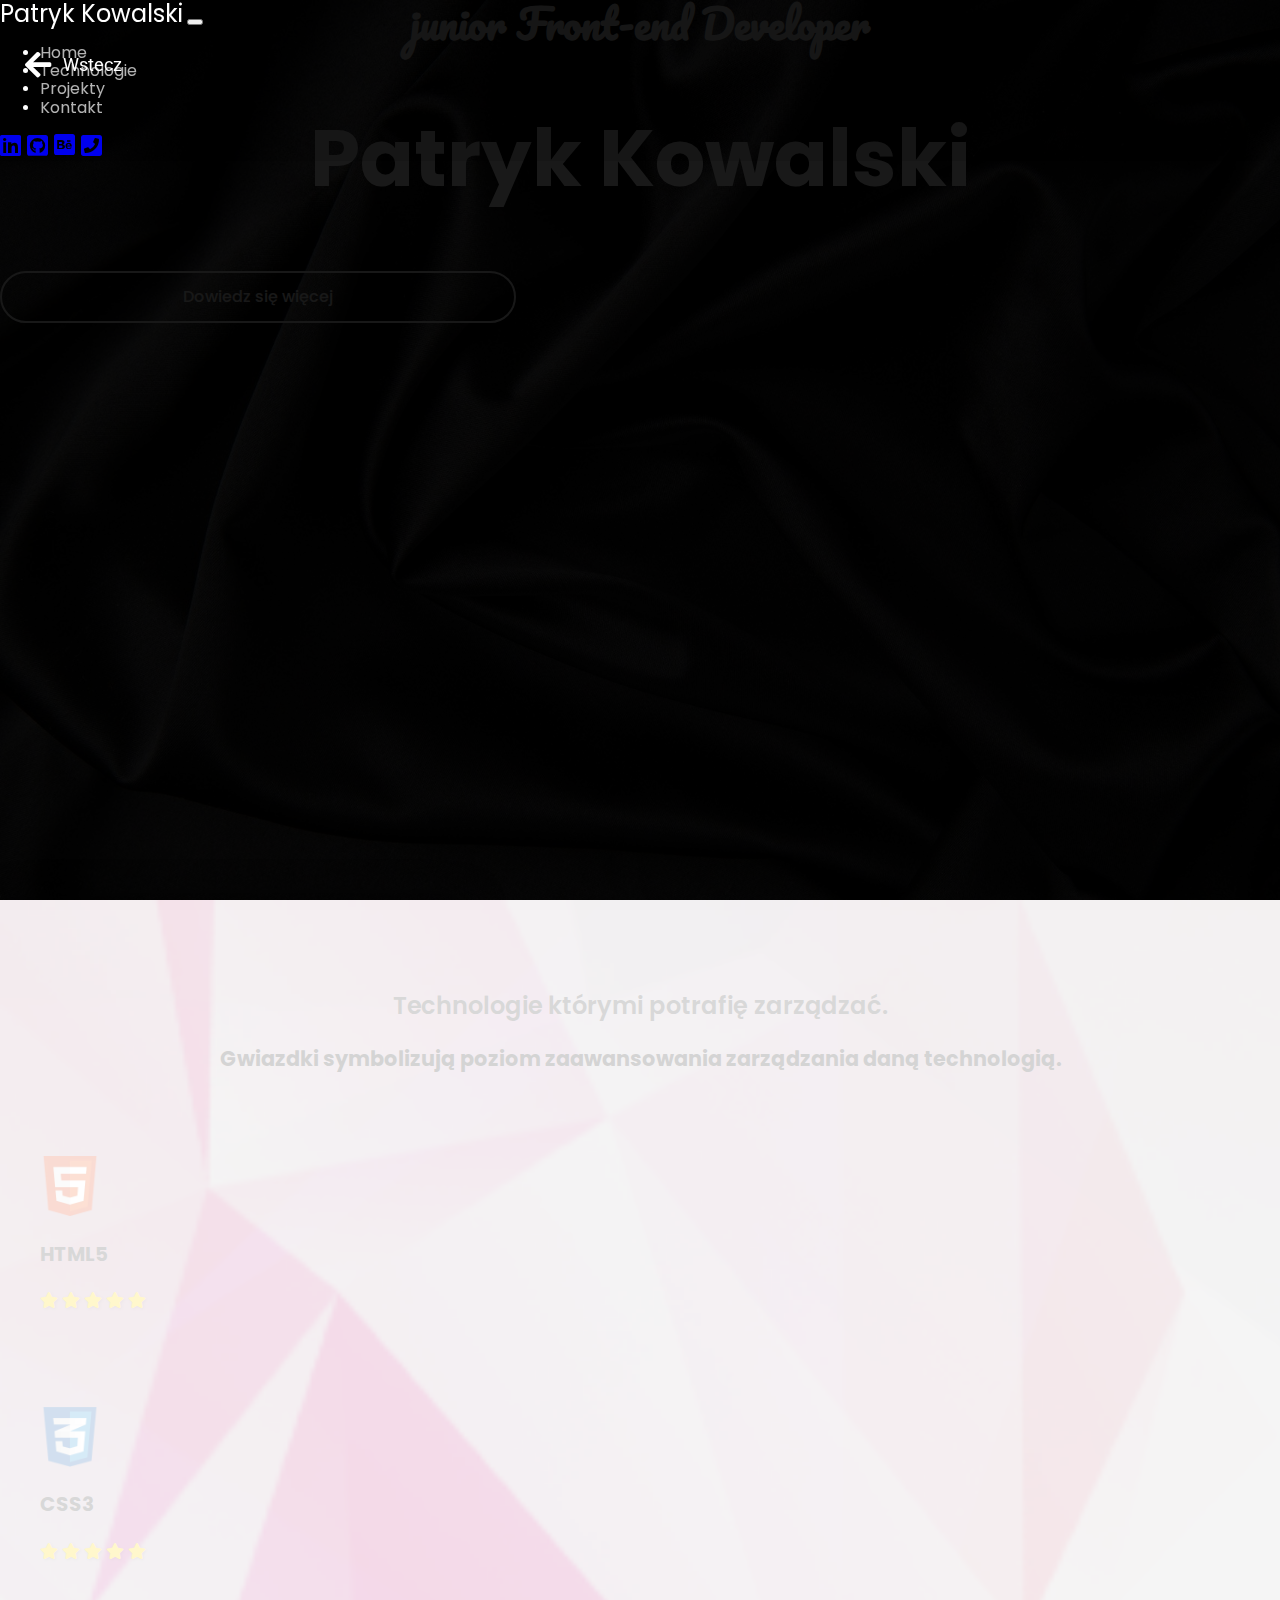
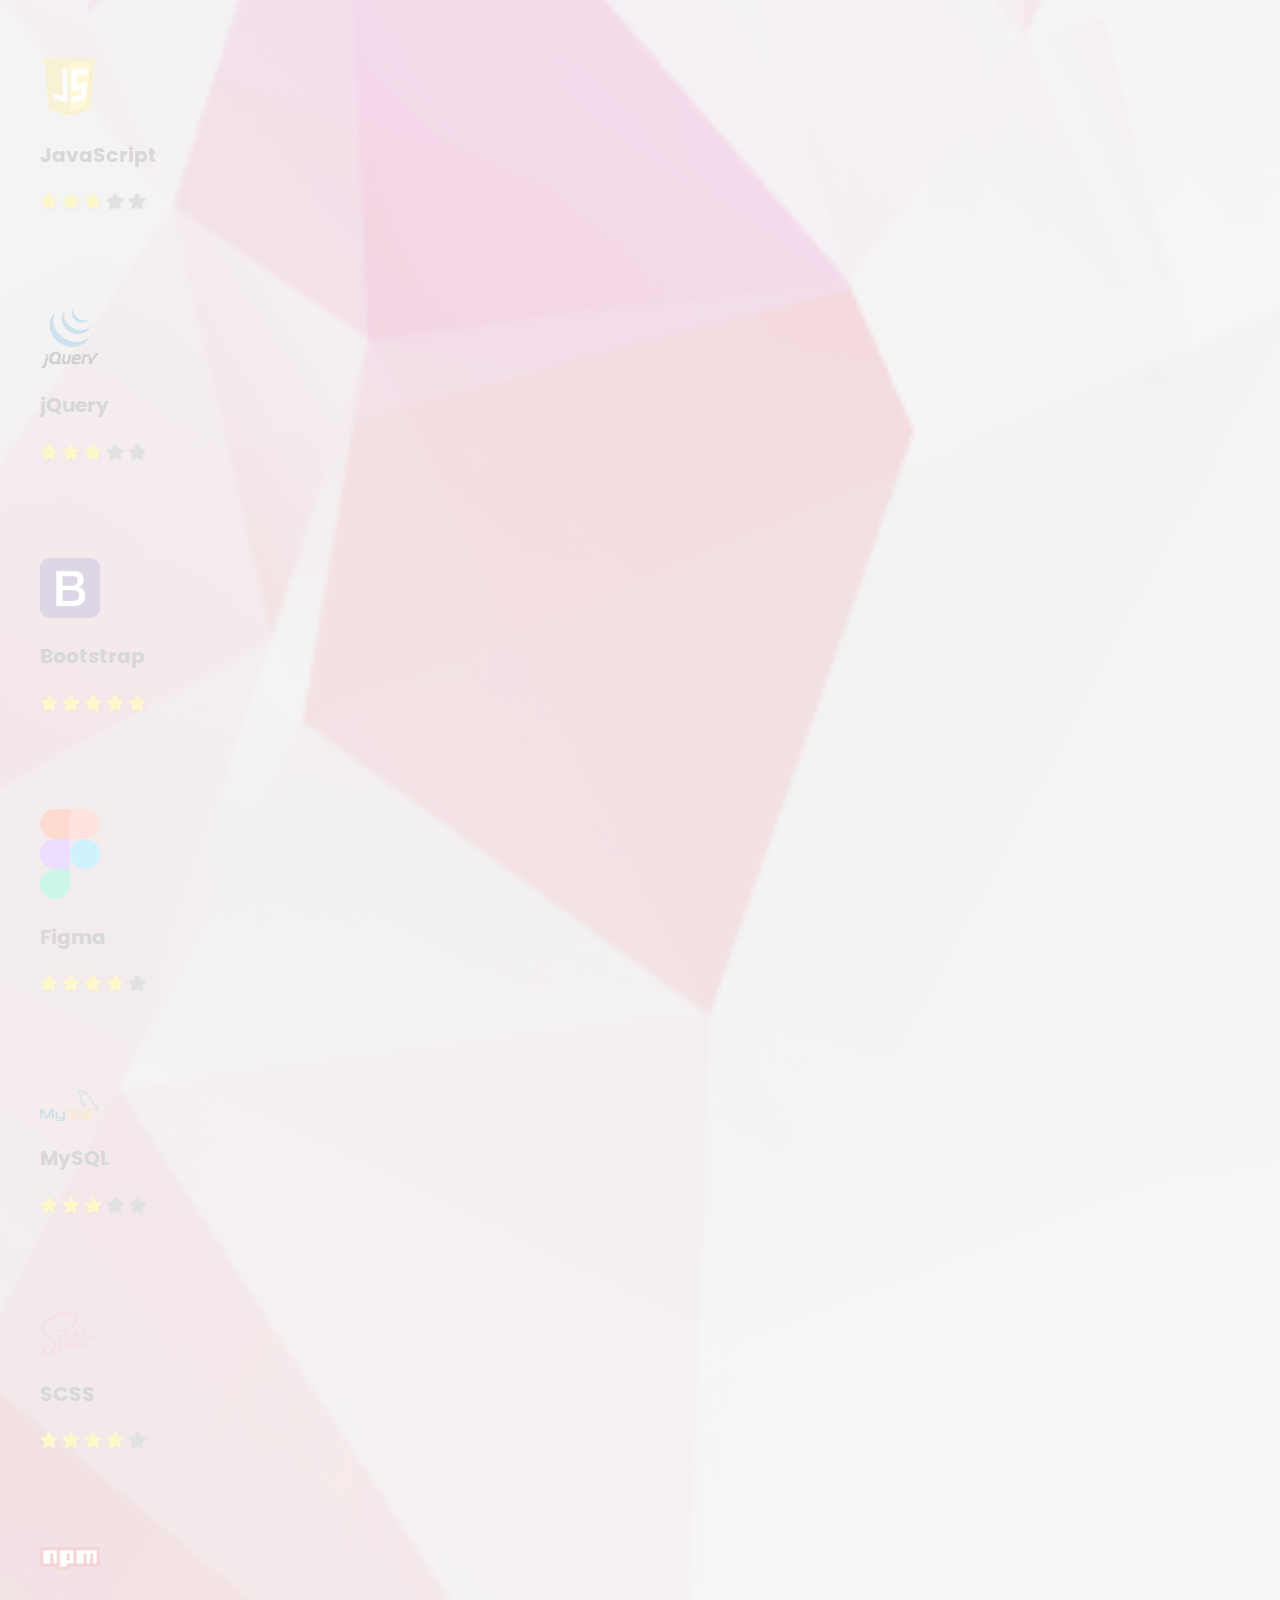
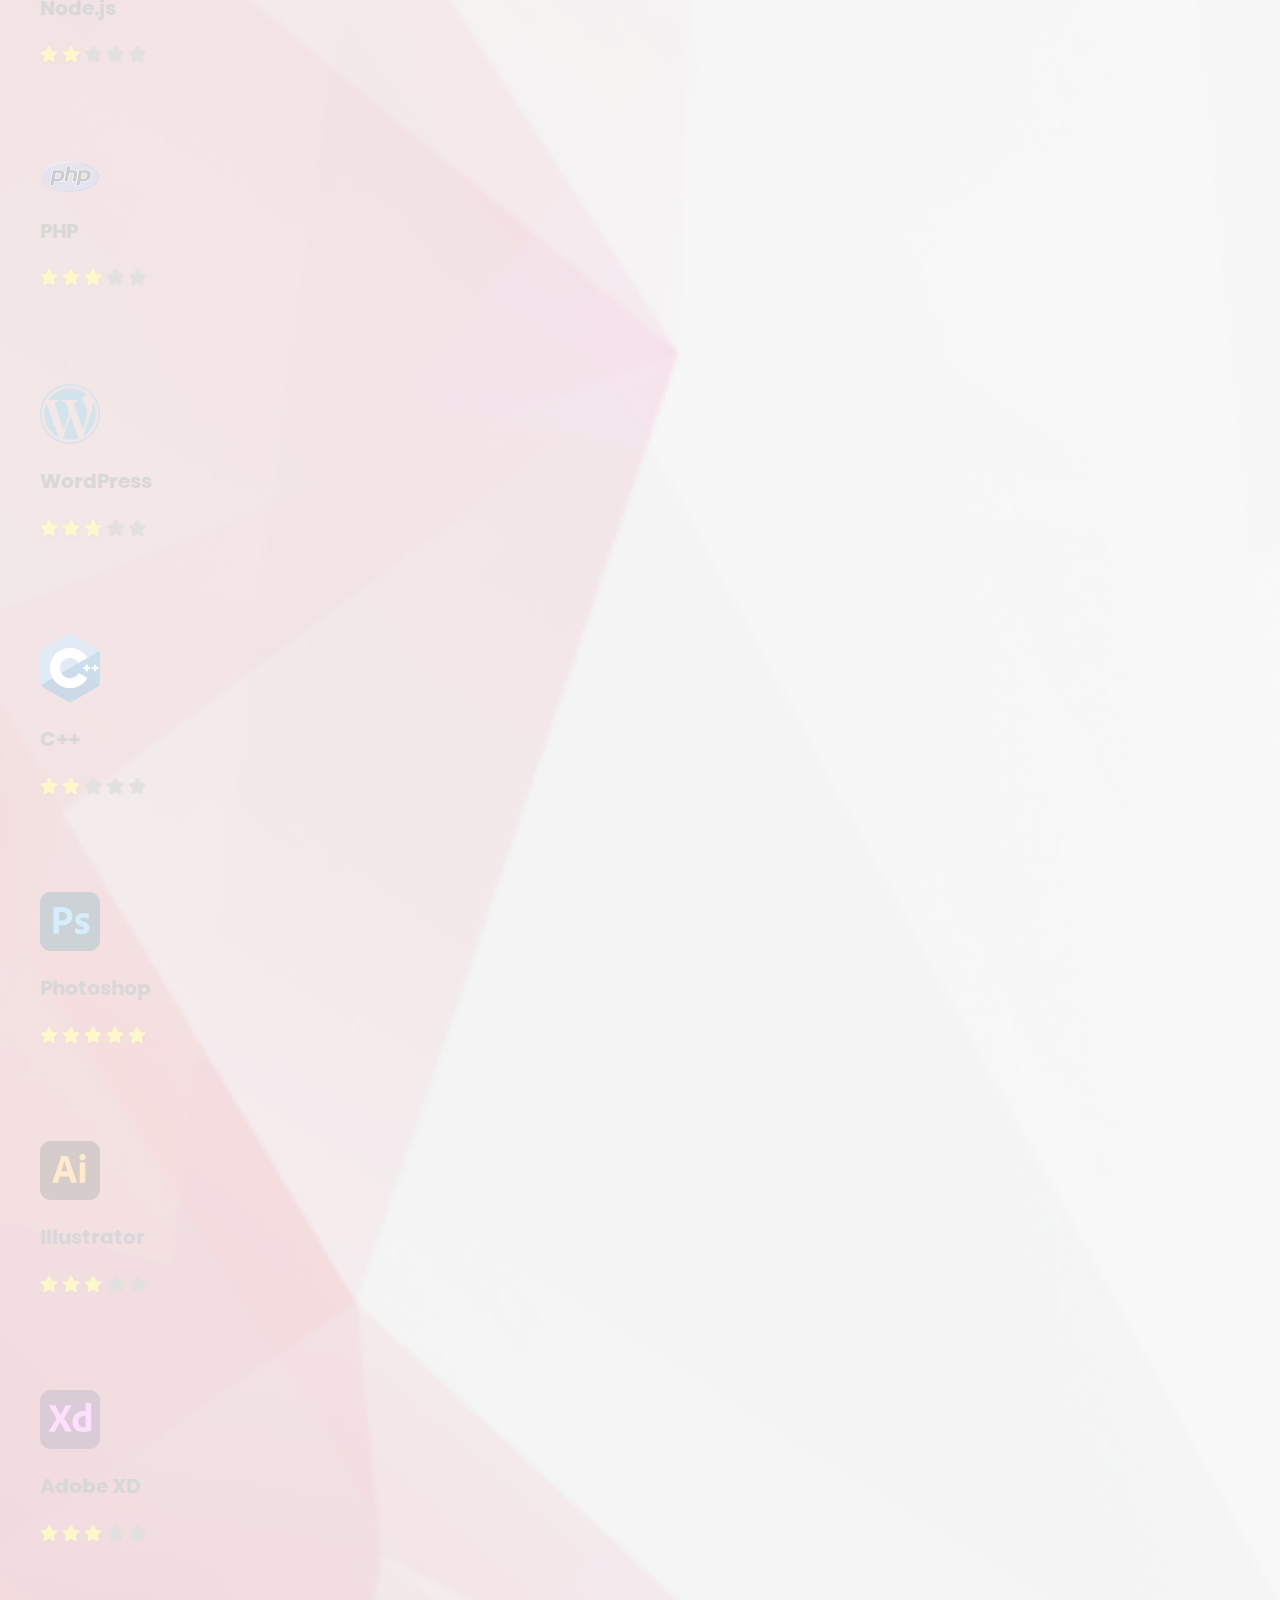
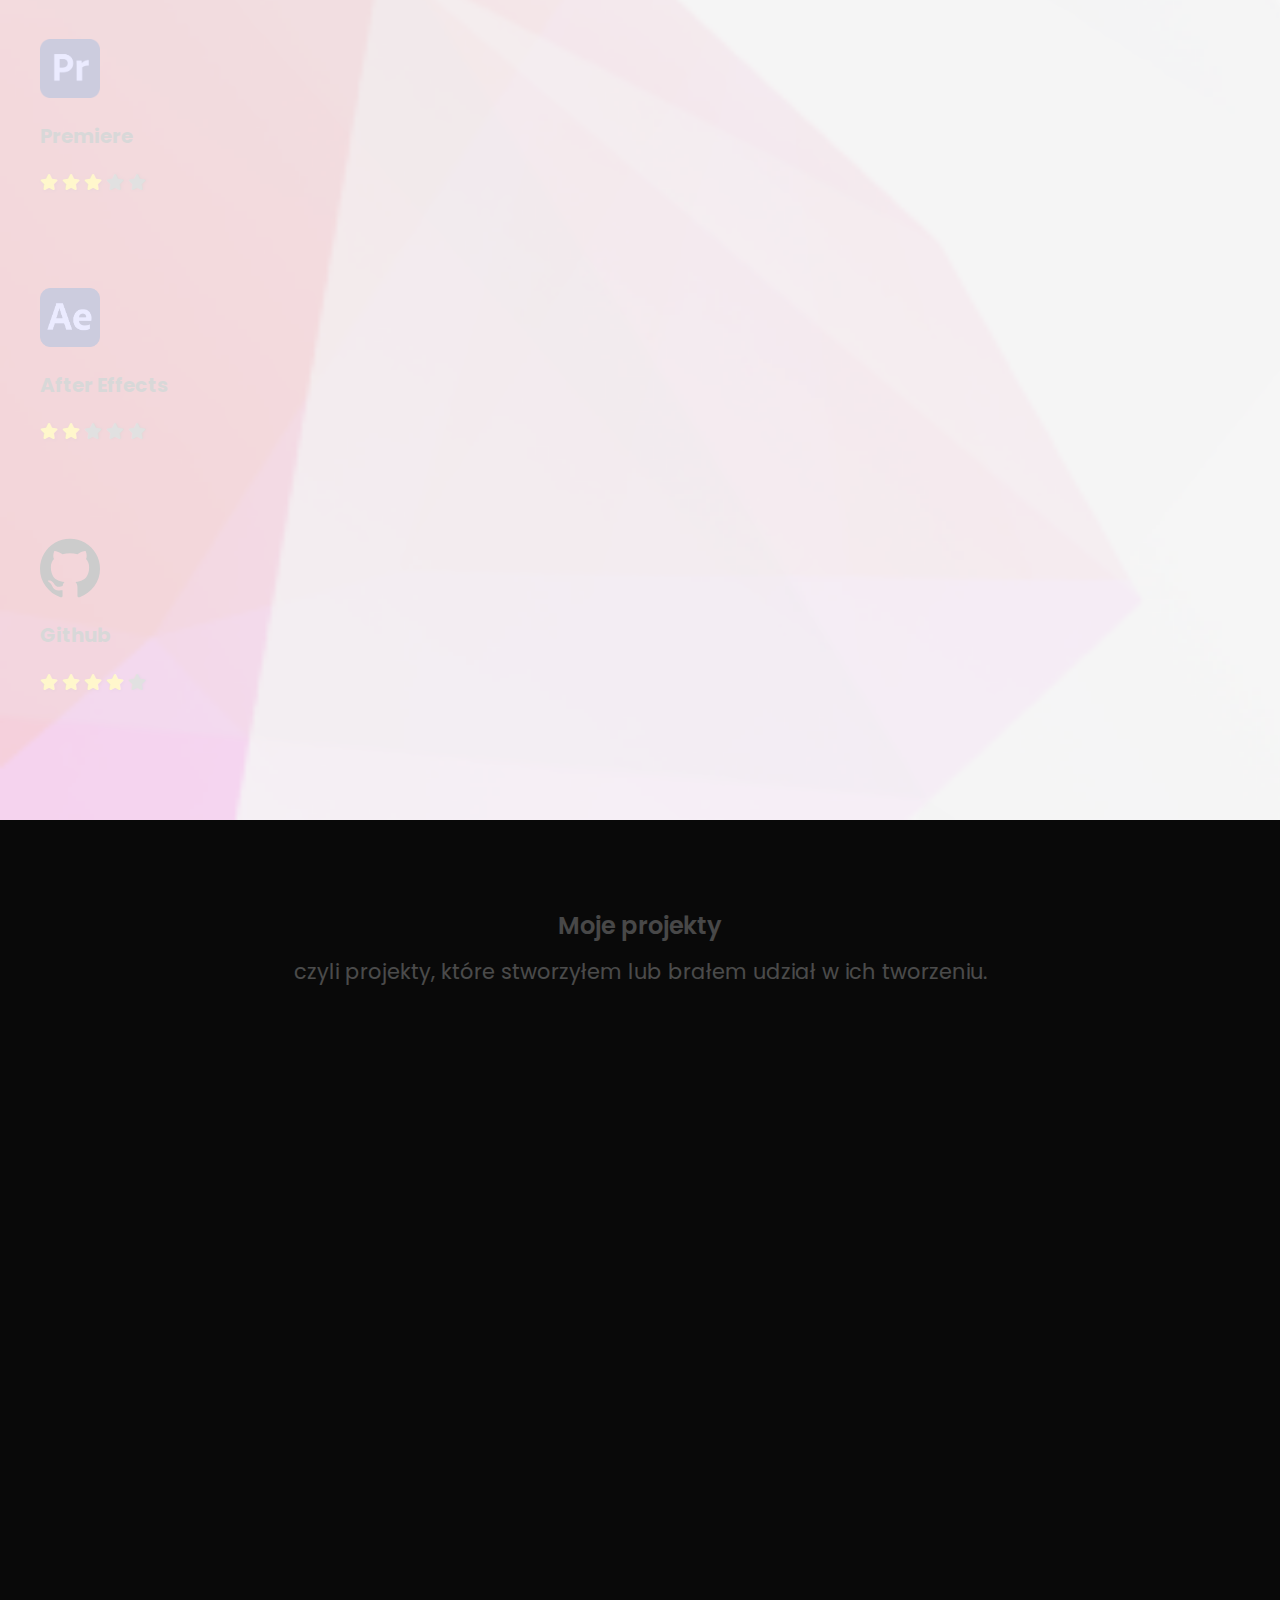
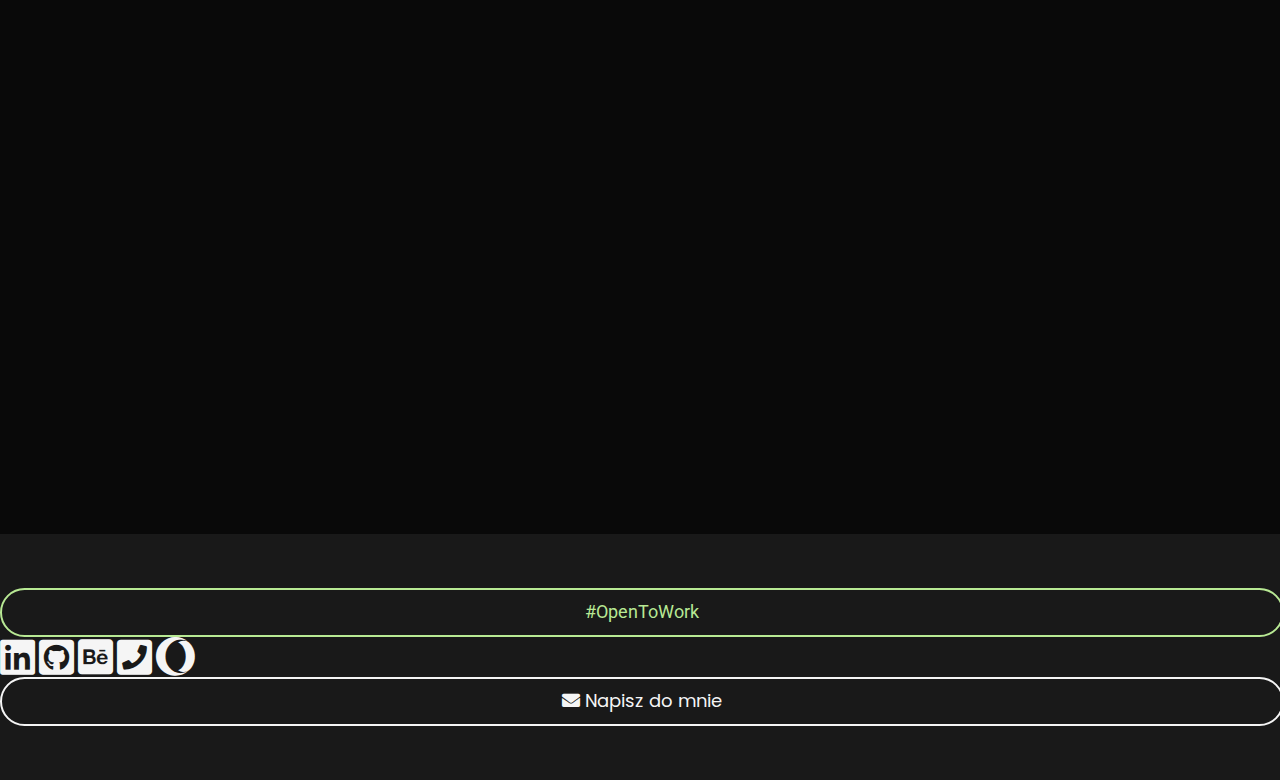
==== index.html @ 3a430584 "general update fa-icons" ====
<html>

<head>
  <!-- meta -->
  <title>Patryk Kowalski - Portfolio</title>
  <meta charset="utf-8">
  <meta name="viewport" content="width=device-width, initial-scale=1.0">
  <!-- meta embed -->
  <meta property="og:type" content="website">
  <meta property="og:title" content="Patryk Kowalski - Portfolio" />
  <meta property="og:description" content="Prezentacja informacji o mnie oraz o moich projektach w dziedzinie Front-end." />
  <meta property="og:url" content="https://pacislavek.github.io/" />
  <meta property="og:image" content="https://i.imgur.com/BYQqgSZ.png" />
  <!-- font -->
  <link href="https://fonts.googleapis.com/css2?family=Poppins:wght@300;400;700&family=Roboto:wght@300;400;500;700&family=Pacifico&display=swap" rel="stylesheet">
  <link rel="stylesheet" href="https://cdnjs.cloudflare.com/ajax/libs/font-awesome/5.13.1/css/all.min.css">
  <!-- css -->
  <link rel="stylesheet" href="https://stackpath.bootstrapcdn.com/bootstrap/4.5.0/css/bootstrap.min.css" integrity="sha384-9aIt2nRpC12Uk9gS9baDl411NQApFmC26EwAOH8WgZl5MYYxFfc+NcPb1dKGj7Sk" crossorigin="anonymous">
  <link href="https://unpkg.com/aos@2.3.1/dist/aos.css" rel="stylesheet">
  <link rel="stylesheet" href="css/normalize.css" />
  <link rel="stylesheet" href="css/stars.css" />
  <link rel="stylesheet" href="css/main.css" />
  <link rel="stylesheet" href="css/load.css" />

</head>

<body class="noscroll">

  <section id="website-load">
    <span class="loader">
      <span class="loader-inner"></span>
    </span>
  </section>

  <section id="navbar">
    <div class="container">
      <nav class="navbar navbar-expand-lg navbar-dark">

        <span class="navbar-brand" href="#">Patryk Kowalski</span>

        <button class="navbar-toggler" type="button" data-toggle="collapse" data-target="#navbarText">
          <span class="navbar-toggler-icon"></span>
        </button>

        <div class="collapse navbar-collapse" id="navbarText">
          <ul class="navbar-nav mr-auto">
            <li class="nav-item active">
              <a class="nav-link" href="#main">Home</a>
            </li>
            <li class="nav-item">
              <a class="nav-link" href="#technologies">Technologie</a>
            </li>
            <li class="nav-item">
              <a class="nav-link" href="#projects">Projekty</a>
            </li>
            <li class="nav-item">
              <a class="nav-link" href="#contact">Kontakt</a>
            </li>
          </ul>
          <span class="navbar-text">
            <a target="_blank" href="https://www.linkedin.com/in/patryk-kowalski-93a798172/"><i class="fab fa-linkedin"></i></a>
            <a target="_blank" href="https://github.com/Pacislavek"><i class="fab fa-github-square"></i></a>
            <a target="_blank" href="https://www.behance.net/LQS"><i class="fab fa-behance-square"></i></a>
            <a href="tel:+48791394363"><i class="fas fa-phone-square"></i></a>
          </span>
        </div>
      </nav>
    </div>
  </section>

  <section id="scrolltotop">
    <a href="#main"><button class="button-to-top"><i class="fas fa-arrow-alt-circle-up"></i></button></a>
  </section>

  <section id="main" style="background-image: url('img/main-texture.jpg');">
    <div class="container-fluid flex-wrap">

      <div id="sliderMain" class="carousel slide" data-interval="false">
        <div class="carousel-inner">
          <div class="carousel-item active">
            <div class="col-lg-12 h-100 d-flex justify-content-center align-items-end">
              <div class="main-wrapper">
                <h2 class="main-title">junior Front-end Developer</h2>
                <h2 class="brand-name">Patryk Kowalski</h2>

                <a href="#sliderMain" class="d-none d-lg-flex justify-content-center" data-slide="next">
                  <div class="button-main mt-4">Dowiedz się więcej</div>
                </a>
              </div>
            </div>
          </div>
          <div class="carousel-item">
            <a href="#sliderMain" class="prev-btn" data-slide="prev">
              <span><i class="fas fa-arrow-left"></i></span>
            </a>
            <div class="container">
              <div class="row d-flex h-100 align-items-center pt-5 no-gutters">
                <div class="col-lg-12 d-flex desc-wrap">


                  <!--<img src="img/PK-cv.png" class="img-fluid pk-cv-photo" alt="Patryk Kowalski">-->

                  <div class="d-none d-lg-block col-lg-4 mr-4">
                    <img src="img/PK-photo.png" class="img-fluid pk-cv-photo" alt="Patryk Kowalski - zdjęcie">
                  </div>

                  <div class="col-md-12 col-lg-8 pk-desc-wrapper">
                  <h3 class="h3 pk-desc-title">Patryk Kowalski - Junior Frond-End Developer</h3>
                  <p class="p pk-desc-desc">Cześć! Jestem początkującym front-end developerem. Swoją przygodę z programowaniem zacząłem w 2016 roku w Technikum informatycznym nr. 19 im. Józefa Piłusdskiego w specjalizacji Technik Informatyk &mdash; Grafik Komputerowy</p>
                  <p class="p pk-desc-desc">Ukończyłem technikum zdając maturę, uzyskując dyplom technika informatyka oraz certyfikat 264 godzinnego kursu grafiki komputerowej. Od razu po technikum udałem się na studia. Studiuję zaocznie informatykę (inż.) w Collegium Da Vinci. Na trzecim roku zamierzam wybrać specjalizację tworzenie aplikacji internetowych aby doskonalić się dalej w dziedzinie front-endu.
                    W przyszłości planuję zrobić jeszcze tytuł magistra i ukończyć dwuletnie studia podyplomowe front-end.</p>
                  <p class="p pk-desc-desc">Moim celem zawodowym jest zostać jednoosobowym zespołem &mdash; Full-Stack developerem. Chciałbym być w stanie wykonywać trudniejsze projekty zupełnie sam, od zaprojektowania strony internetowej bądź aplikacji webowej poprzez napisanie jej w kodzie aż po postawienie dla niej domeny i zostawienia ją w pełni funkcjonalną.</p>
                  <p class="p pk-desc-desc">Próbowałem programować już w wielu różnych językach, jednak najbardziej mnie cieszy gdy mogę na bieżąco oglądać to co stworzyłem.</p>
                  </div>
                </div>
              </div>
            </div>
          </div>
        </div>
      </div>
    </div>
  </section>

  <section id="technologies">
    <div class="container">
      <div class="row">
        <div class="col-lg-12 d-flex flex-wrap justify-content-center">
          <h2 class="technologies-title">Technologie którymi potrafię zarządzać.</h2>
          <h4 class="technologies-desc">Gwiazdki symbolizują poziom zaawansowania zarządzania daną technologią.</h4>
        </div>

        <div class="technologies-wrapper d-flex flex-wrap justify-content-center">

          <!--FIRST TECHNOLOGIES-->
          <div class="col-md-6 col-lg-4 d-flex justify-content-center flex-wrap">

            <div class="technology-info row align-items-center">
              <img class="technology-img" src="img/html5-logo.png" alt="">
              <div class="technology-texts">
                <h4 class="technology-title">HTML5</h4>
                <p class="technology-desc">
                  <span class="star-active">
                    <i class="fas fa-star"></i>
                    <i class="fas fa-star"></i>
                    <i class="fas fa-star"></i>
                    <i class="fas fa-star"></i>
                    <i class="fas fa-star"></i>
                  </span>
                  <span class="star-notactive">
                  </span>
                </p>
              </div>
            </div>

            <div class="technology-info row align-items-center">
              <img class="technology-img" src="img/css3-logo.png" alt="">
              <div class="technology-texts">
                <h4 class="technology-title">CSS3</h4>
                <p class="technology-desc">
                  <span class="star-active">
                    <i class="fas fa-star"></i>
                    <i class="fas fa-star"></i>
                    <i class="fas fa-star"></i>
                    <i class="fas fa-star"></i>
                    <i class="fas fa-star"></i>
                  </span>
                  <span class="star-notactive">
                  </span>
                </p>
              </div>
            </div>


            <div class="technology-info row align-items-center">
              <img class="technology-img" src="img/js-logo.png" alt="">
              <div class="technology-texts">
                <h4 class="technology-title">JavaScript</h4>
                <p class="technology-desc">
                  <span class="star-active">
                    <i class="fas fa-star"></i>
                    <i class="fas fa-star"></i>
                    <i class="fas fa-star"></i>
                  </span>
                  <span class="star-notactive">
                    <i class="fas fa-star"></i>
                    <i class="fas fa-star"></i>
                  </span>
                </p>
              </div>
            </div>

            <div class="technology-info row align-items-center">
              <img class="technology-img" src="img/jquery-logo.png" alt="">
              <div class="technology-texts">
                <h4 class="technology-title">jQuery</h4>
                <p class="technology-desc">
                  <span class="star-active">
                    <i class="fas fa-star"></i>
                    <i class="fas fa-star"></i>
                    <i class="fas fa-star"></i>
                  </span>
                  <span class="star-notactive">
                    <i class="fas fa-star"></i>
                    <i class="fas fa-star"></i>
                  </span>
                </p>
              </div>
            </div>

            <div class="technology-info row align-items-center">
              <img class="technology-img" src="img/bootstrap-logo.png" alt="">
              <div class="technology-texts">
                <h4 class="technology-title">Bootstrap</h4>
                <p class="technology-desc">
                  <span class="star-active">
                    <i class="fas fa-star"></i>
                    <i class="fas fa-star"></i>
                    <i class="fas fa-star"></i>
                    <i class="fas fa-star"></i>
                    <i class="fas fa-star"></i>
                  </span>
                </p>
              </div>
            </div>

            <div class="technology-info t-i-md row align-items-center">
              <img class="technology-img" src="img/figma-logo.png" alt="">
              <div class="technology-texts">
                <h4 class="technology-title">Figma</h4>
                <p class="technology-desc">
                  <span class="star-active">
                    <i class="fas fa-star"></i>
                    <i class="fas fa-star"></i>
                    <i class="fas fa-star"></i>
                    <i class="fas fa-star"></i>
                  </span>
                  <span class="star-notactive">
                    <i class="fas fa-star"></i>
                  </span>
                </p>
              </div>
            </div>

          </div>

          <!--SECOND TECHNOLOGIES-->
          <div class="col-md-6 col-lg-4 d-flex justify-content-center flex-wrap">

            <div class="technology-info row align-items-center">
              <img class="technology-img" src="img/mysql-logo.png" alt="">
              <div class="technology-texts">
                <h4 class="technology-title">MySQL</h4>
                <p class="technology-desc">
                  <span class="star-active">
                    <i class="fas fa-star"></i>
                    <i class="fas fa-star"></i>
                    <i class="fas fa-star"></i>
                  </span>
                  <span class="star-notactive">
                    <i class="fas fa-star"></i>
                    <i class="fas fa-star"></i>
                  </span>
                </p>
              </div>
            </div>

            <div class="technology-info row align-items-center">
              <img class="technology-img" src="img/scss-logo.png" alt="">
              <div class="technology-texts">
                <h4 class="technology-title">SCSS</h4>
                <p class="technology-desc">
                  <span class="star-active">
                    <i class="fas fa-star"></i>
                    <i class="fas fa-star"></i>
                    <i class="fas fa-star"></i>
                    <i class="fas fa-star"></i>
                  </span>
                  <span class="star-notactive">
                    <i class="fas fa-star"></i>
                  </span>
                </p>
              </div>
            </div>


            <div class="technology-info row align-items-center">
              <img class="technology-img" src="img/npm-logo.png" alt="">
              <div class="technology-texts">
                <h4 class="technology-title">Node.js</h4>
                <p class="technology-desc">
                  <span class="star-active">
                    <i class="fas fa-star"></i>
                    <i class="fas fa-star"></i>
                  </span>
                  <span class="star-notactive">
                    <i class="fas fa-star"></i>
                    <i class="fas fa-star"></i>
                    <i class="fas fa-star"></i>
                  </span>
                </p>
              </div>
            </div>

            <div class="technology-info row align-items-center">
              <img class="technology-img" src="img/php-logo.svg" alt="">
              <div class="technology-texts">
                <h4 class="technology-title">PHP</h4>
                <p class="technology-desc">
                  <span class="star-active">
                    <i class="fas fa-star"></i>
                    <i class="fas fa-star"></i>
                    <i class="fas fa-star"></i>
                  </span>
                  <span class="star-notactive">
                    <i class="fas fa-star"></i>
                    <i class="fas fa-star"></i>
                  </span>
                </p>
              </div>
            </div>

            <div class="technology-info row align-items-center">
              <img class="technology-img" src="img/word-press-logo.png" alt="">
              <div class="technology-texts">
                <h4 class="technology-title">WordPress</h4>
                <p class="technology-desc">
                  <span class="star-active">
                    <i class="fas fa-star"></i>
                    <i class="fas fa-star"></i>
                    <i class="fas fa-star"></i>
                  </span>
                  <span class="star-notactive">
                    <i class="fas fa-star"></i>
                    <i class="fas fa-star"></i>
                  </span>
                </p>
              </div>
            </div>

            <div class="technology-info t-i-md row align-items-center">
              <img class="technology-img" src="img/cpp-logo.png" alt="">
              <div class="technology-texts">
                <h4 class="technology-title">C++</h4>
                <p class="technology-desc">
                  <span class="star-active">
                    <i class="fas fa-star"></i>
                    <i class="fas fa-star"></i>
                  </span>
                  <span class="star-notactive">
                    <i class="fas fa-star"></i>
                    <i class="fas fa-star"></i>
                    <i class="fas fa-star"></i>
                  </span>
                </p>
              </div>
            </div>

          </div>

          <!--THIRD TECHNOLOGIES-->
          <div class="col-md-12 col-lg-4 d-flex justify-content-center justify-content-sm-around flex-wrap">

            <div class="technology-info t-i-md row align-items-center">
              <img class="technology-img" src="img/photoshop-logo.svg" alt="">
              <div class="technology-texts">
                <h4 class="technology-title">Photoshop</h4>
                <p class="technology-desc">
                  <span class="star-active">
                    <i class="fas fa-star"></i>
                    <i class="fas fa-star"></i>
                    <i class="fas fa-star"></i>
                    <i class="fas fa-star"></i>
                    <i class="fas fa-star"></i>
                  </span>
                  <span class="star-notactive">
                  </span>
                </p>
              </div>
            </div>

            <div class="technology-info t-i-md row align-items-center">
              <img class="technology-img" src="img/illustrator-logo.svg" alt="">
              <div class="technology-texts">
                <h4 class="technology-title">Illustrator</h4>
                <p class="technology-desc">
                  <span class="star-active">
                    <i class="fas fa-star"></i>
                    <i class="fas fa-star"></i>
                    <i class="fas fa-star"></i>
                  </span>
                  <span class="star-notactive">
                    <i class="fas fa-star"></i>
                    <i class="fas fa-star"></i>
                  </span>
                </p>
              </div>
            </div>


            <div class="technology-info t-i-md row align-items-center">
              <img class="technology-img" src="img/xd-logo.svg" alt="">
              <div class="technology-texts">
                <h4 class="technology-title">Adobe XD</h4>
                <p class="technology-desc">
                  <span class="star-active">
                    <i class="fas fa-star"></i>
                    <i class="fas fa-star"></i>
                    <i class="fas fa-star"></i>
                  </span>
                  <span class="star-notactive">
                    <i class="fas fa-star"></i>
                    <i class="fas fa-star"></i>
                  </span>
                </p>
              </div>
            </div>

            <div class="technology-info t-i-md row align-items-center">
              <img class="technology-img" src="img/premiere-logo.png" alt="">
              <div class="technology-texts">
                <h4 class="technology-title">Premiere</h4>
                <p class="technology-desc">
                  <span class="star-active">
                    <i class="fas fa-star"></i>
                    <i class="fas fa-star"></i>
                    <i class="fas fa-star"></i>
                  </span>
                  <span class="star-notactive">
                    <i class="fas fa-star"></i>
                    <i class="fas fa-star"></i>
                  </span>
                </p>
              </div>
            </div>

            <div class="technology-info t-i-md row align-items-center">
              <img class="technology-img" src="img/aftereffects-logo.png" alt="">
              <div class="technology-texts">
                <h4 class="technology-title">After Effects</h4>
                <p class="technology-desc">
                  <span class="star-active">
                    <i class="fas fa-star"></i>
                    <i class="fas fa-star"></i>
                  </span>
                  <span class="star-notactive">
                    <i class="fas fa-star"></i>
                    <i class="fas fa-star"></i>
                    <i class="fas fa-star"></i>
                  </span>
                </p>
              </div>
            </div>

            <div class="technology-info t-i-md row align-items-center">
              <img class="technology-img" src="img/github.svg" alt="">
              <div class="technology-texts">
                <h4 class="technology-title">Github</h4>
                <p class="technology-desc">
                  <span class="star-active">
                    <i class="fas fa-star"></i>
                    <i class="fas fa-star"></i>
                    <i class="fas fa-star"></i>
                    <i class="fas fa-star"></i>
                  </span>
                  <span class="star-notactive">
                    <i class="fas fa-star"></i>
                  </span>
                </p>
              </div>
            </div>

          </div>

        </div>
      </div>
    </div>
  </section>

  <section id="projects">
    <div class="container">
      <div class="row d-flex justify-content-start">

        <div class="col-lg-12 flex-wrap justify-content-center">
          <h2 class="h2 projects-title">Moje projekty</h2>
          <p class="projects-desc">czyli projekty, które stworzyłem lub brałem udział w ich tworzeniu.</p>
        </div>

        <!-- PROJECT 01 -->
        <div class="col-lg-6">
          <div data-aos="fade-down" class="project-card">

            <h4 class="h4 project-title"><i title="Projekt komercyjny" class="fas fa-donate commerce mr-2"></i>Elektromedia <span class="project-date">16.12.2019</span></h4>
            <p class="project-desc">to wczesny projekt prostej strony wizytówkowej z wyrożnieniem odnośnika dla przejścia do sklepu.</p>

            <hr class="project-hr">

            <div class="project-img">
              <div class="project-img project-elektromedia"></div>
            </div>

            <hr class="project-hr">

            <h4 class="project-technologies-title">technologie użyte w tym projekcie</h4>
            <div class="project-technologies d-flex">
              <img src="img/html5-logo.png" alt="" class="project-technology-img" title="HTML">
              <img src="img/css3-logo.png" alt="" class="project-technology-img" title="CSS">
              <img src="img/js-logo.png" alt="" class="project-technology-img" title="Javascript">
              <img src="img/bootstrap-logo.png" alt="" class="project-technology-img" title="Bootstrap">
              <img src="img/photoshop-logo.svg" alt="" class="project-technology-img" title="Adobe Photoshop">
            </div>

            <div class="project-button-deck">
              <a href=""><button class="project-button" type="button" disabled>Zobacz kod</button></a>
              <a href="https://www.elektromedia.com.pl/" target="_blank"><button class="project-button" type="button">Podgląd live</button></a>
            </div>

          </div>
        </div>

        <!-- PROJECT 02-->
        <div class="col-lg-6">
          <div data-aos="fade-down" class="project-card">

            <h4 class="h4 project-title">To do list <span class="project-date">28.08.2020</span></h4>
            <p class="project-desc">klasyczny projekt to do list z tworzeniem i usuwaniem elementów.</p>

            <hr class="project-hr">

            <div class="project-img">
              <div class="project-img project-todolist"></div>
            </div>

            <hr class="project-hr">

            <h4 class="project-technologies-title">technologie użyte w tym projekcie</h4>
            <div class="project-technologies d-flex">
              <img src="img/html5-logo.png" alt="" class="project-technology-img" title="HTML">
              <img src="img/css3-logo.png" alt="" class="project-technology-img" title="CSS">
              <img src="img/js-logo.png" alt="" class="project-technology-img" title="Javascript">
              <img src="img/bootstrap-logo.png" alt="" class="project-technology-img" title="Bootstrap">
              <img src="img/jquery-logo.png" alt="" class="project-technology-img" title="jQuery">
            </div>

            <div class="project-button-deck">
              <a href="https://github.com/Pacislavek/pacislavek.github.io/tree/master/ToDoList"><button class="project-button" type="button">Zobacz kod</button></a>
              <a href="https://pacislavek.github.io/ToDoList/index.html"><button class="project-button" type="button">Podgląd live</button></a>
            </div>

          </div>
        </div>

        <!-- PROJECT 03 -->
        <div class="col-lg-6">
          <div data-aos="fade-up" class="project-card">

            <h4 class="h4 project-title"><i title="Projekt komercyjny" class="fas fa-donate commerce mr-2"></i>Remmos.pl<span class="project-date">01.10.2020</span></h4>
            <p class="project-desc">strona posiada działające formularze kontaktowe, zoptymalizowanie pod wyszukiwarkę Google</p>

            <hr class="project-hr">

            <div class="project-img">
              <img src="img/remmospl_preview.png" alt="" class="img-fluid h-100 w-100">
            </div>

            <hr class="project-hr">

            <h4 class="project-technologies-title">technologie użyte w tym projekcie</h4>
            <div class="project-technologies d-flex">
              <img src="img/html5-logo.png" title="HTML5" alt="" class="project-technology-img">
              <img src="img/css3-logo.png" title="CSS3"alt="" class="project-technology-img">
              <img src="img/js-logo.png" title="JavaScript" alt="" class="project-technology-img">
              <img src="img/bootstrap-logo.png" title="Bootstrap" alt="" class="project-technology-img">
              <img src="img/jquery-logo.png" title="jQuery" alt="" class="project-technology-img">
              <img src="img/php-logo.svg" title="PHP" alt="" class="project-technology-img">
            </div>

            <div class="project-button-deck">
              <a href=""><button class="project-button" type="button" disabled>Zobacz kod</button></a>
              <a href="https://remmos.pl/"><button class="project-button" type="button">Podgląd live</button></a>
            </div>

          </div>
        </div>

        <!-- PROJECT 04-->
        <div class="col-lg-6">
          <div data-aos="fade-up" class="project-card">

            <h4 class="h4 project-title"><i title="Projekt komercyjny" class="fas fa-donate commerce mr-2"></i>Aplikacja Remmos<span class="project-date">28.10.2020</span></h4>
            <p class="project-desc">aplikacja do wprowadzania i zarządzania danymi z panelem administratora</p>

            <hr class="project-hr">

            <div class="project-img">
              <div class="project-img project-remmos">
              </div>
            </div>

            <hr class="project-hr">

            <h4 class="project-technologies-title">technologie użyte w tym projekcie</h4>
            <div class="project-technologies d-flex">
              <img src="img/html5-logo.png" title="HTML5" alt="" class="project-technology-img">
              <img src="img/css3-logo.png" title="CSS3"alt="" class="project-technology-img">
              <img src="img/js-logo.png" title="JavaScript" alt="" class="project-technology-img">
              <img src="img/bootstrap-logo.png" title="Bootstrap" alt="" class="project-technology-img">
              <img src="img/jquery-logo.png" title="jQuery" alt="" class="project-technology-img">
              <img src="img/php-logo.svg" title="PHP" alt="" class="project-technology-img">
              <img src="img/mysql-logo.png" title="MySQL" alt="" class="project-technology-img">
            </div>

            <div class="project-button-deck">
              <a href=""><button class="project-button" type="button" disabled>Zobacz kod</button></a>
              <a href="remmos_app/index.html#"><button class="project-button" type="button">Zobacz opis</button></a>
            </div>

          </div>
        </div>

        <!-- PROJECT 05-->
        <div class="col-lg-6">
          <div data-aos="fade-up" class="project-card">

            <h4 class="h4 project-title">Szablony stron internetowych <span class="project-date">01.12.2020</span></h4>
            <p class="project-desc">projekty kilku szablonów stron internetowych dla różnych docelowych klientów.</p>

            <hr class="project-hr">

            <div class="project-img">
              <img src="img/web-projectspng.png" alt="" class="img-fluid h-100">
            </div>

            <hr class="project-hr">

            <h4 class="project-technologies-title">technologie użyte w tym projekcie</h4>
            <div class="project-technologies d-flex">
              <img src="img/html5-logo.png" alt="" class="project-technology-img" title="HTML">
              <img src="img/css3-logo.png" alt="" class="project-technology-img" title="CSS">
              <img src="img/js-logo.png" alt="" class="project-technology-img" title="Javascript">
              <img src="img/bootstrap-logo.png" alt="" class="project-technology-img" title="Bootstrap">
              <img src="img/jquery-logo.png" alt="" class="project-technology-img" title="jQuery">
              <img src="img/php-logo.svg" alt="" class="project-technology-img" title="PHP">
            </div>

            <div class="project-button-deck">
              <a href="https://github.com/Pacislavek/pacislavek.github.io/tree/master/ToDoList"><button class="project-button" type="button" disabled>Zobacz kod</button></a>
              <a href="webs/web-projects.html"><button class="project-button" type="button">Zobacz szablony</button></a>
            </div>

          </div>
        </div>

        <!-- PROJECT 06-->
        <div class="col-lg-6">
          <div data-aos="fade-up" class="project-card">

            <h4 class="h4 project-title"><i title="Projekt komercyjny" class="fas fa-donate commerce mr-2"></i>JNP - sklep internetowy <span class="project-date">30.11.2020</span></h4>
            <p class="project-desc">to projekt sklepu internetowego na Wordpress z użyciem wtyczki WooCommerce</p>

            <hr class="project-hr">

            <div class="project-img">
              <div class="project-img project-jnp"></div>
            </div>

            <hr class="project-hr">

            <h4 class="project-technologies-title">technologie użyte w tym projekcie</h4>
            <div class="project-technologies d-flex">
             <img src="img/css3-logo.png" alt="" class="project-technology-img" title="Custom CSS">
              <img src="img/word-press-logo.png" alt="" class="project-technology-img" title="WordPress">
              <img src="img/woocommerce-logo.png" alt="" class="project-technology-img" title="WooCommerce">
            </div>

            <div class="project-button-deck">
              <a href=""><button class="project-button" type="button" disabled>Zobacz kod</button></a>
              <a href=""><button class="project-button" type="button" disabled>Podgląd live</button></a>
            </div>

          </div>
        </div>

        <!-- PROJECT 06-->
        <div class="col-lg-6">
          <div data-aos="fade-up" class="project-card">

            <h4 class="h4 project-title">Nadchodzący projekt <span class="project-date">00.00.2020</span></h4>
            <p class="project-desc">to projekt, który już niebawem nadejdzie ponieważ dopiero nad nim pracuję</p>

            <hr class="project-hr">

            <div class="project-img">
              <div class="project-img project-undone"></div>
            </div>

            <hr class="project-hr">

            <h4 class="project-technologies-title">technologie użyte w tym projekcie</h4>
            <div class="project-technologies d-flex">
              <img src="img/html5-logo.png" alt="" class="project-technology-img">
              <img src="img/css3-logo.png" alt="" class="project-technology-img">
              <img src="img/js-logo.png" alt="" class="project-technology-img">
            </div>

            <div class="project-button-deck">
              <a href=""><button class="project-button" type="button" disabled>Zobacz kod</button></a>
              <a href=""><button class="project-button" type="button" disabled>Podgląd live</button></a>
            </div>

          </div>
        </div>


      </div>
    </div>
  </section>

  <section id="contact">
    <div class="container">
      <div class="row align-items-center justify-content-center">
        <div class="col-lg-4 d-flex justify-content-center">
          <div class="application-status on">#OpenToWork</div>
        </div>

        <div class="col-lg-4 contact-icons d-flex justify-content-around align-items-center">
          <a target="_blank" href="https://www.linkedin.com/in/patryk-kowalski-93a798172/"><i class="fab fa-linkedin"></i></a>
          <a target="_blank" href="https://github.com/Pacislavek"><i class="fab fa-github-square"></i></a>
          <a target="_blank" href="https://www.behance.net/LQS"><i class="fab fa-behance-square"></i></a>
          <a href="tel:+48791394363"><i class="fas fa-phone-square"></i></a>
          <a class="opera-fan" href="#contact"><i title="tylko Opera! ❤" class="fab fa-opera"></i></a>
        </div>

        <div class="col-lg-4">
          <a href="mailto:pacislavek@gmail.com" class="d-flex justify-content-center" target="_blank">
            <div class="contact-email-button"><i class="fas fa-envelope"></i> Napisz do mnie</div>
          </a>
        </div>

      </div>
    </div>
  </section>

  <script src="https://unpkg.com/aos@2.3.1/dist/aos.js"></script>
  <script src="https://code.jquery.com/jquery-3.5.1.min.js" integrity="sha256-9/aliU8dGd2tb6OSsuzixeV4y/faTqgFtohetphbbj0=" crossorigin="anonymous"></script>
  <script src="https://stackpath.bootstrapcdn.com/bootstrap/4.5.2/js/bootstrap.min.js" integrity="sha384-B4gt1jrGC7Jh4AgTPSdUtOBvfO8shuf57BaghqFfPlYxofvL8/KUEfYiJOMMV+rV" crossorigin="anonymous"></script>
  <script src="js/main.js"></script>
  <script src="js/smoothscroll.js"></script>
  <script src="js/load.js"></script>

  <script>
    AOS.init();

  </script>
</body>


</html>
---- css/main.css ----
body {
  font-family: 'Roboto', sans-serif;
  color: white;
}

.noscroll {
  overflow-y: hidden;
  height: 100%;
}

*, button:focus {
  outline: none;
}

#navbar {
  position: fixed;
  background-color: rgba(0, 0, 0, 0.1);
  width: 100%;
  height: auto;
  z-index: 1;
  transition: all 0.6s;
}

.navbar-brand {
  font-family: 'Poppins', sans-serif;
  font-size: 24px;
}

.nav-link {
  font-family: 'Poppins', sans-serif;
  color: rgba(255, 255, 255, 0.7) !important;
  transition: all 0.2s ease;
}

.nav-link:hover {
  color: white !important;
}

.navbar-text {
  font-size: 24px;
}

.button-to-top {
  position: fixed;
  bottom: 20px;
  right: 20px;
  color: white;
  font-size: 50px;
  z-index: 1;
  background-color: transparent;
  outline: none;
  border: none;
  mix-blend-mode: difference;
}

#main {
  height: 100vh;
  position: relative;
  background-repeat: no-repeat;
  background-size: cover;
}

#main .carousel-item {
  height: 100vh;
  min-height: 80vh;
  background: no-repeat center center scroll;
  -webkit-background-size: cover;
  -moz-background-size: cover;
  -o-background-size: cover;
  background-size: cover;
}

#main:before {
  content: '';
  position: absolute;
  background: rgba(0, 0, 0, 0.9);
  top: 0;
  left: 0;
  right: 0;
  bottom: 0;
  width: 100%;
  height: 100vh;
  z-index: 0;
}

.prev-btn {
  position: absolute;
  top: 50px;
  left: 25px;
  display: flex;
  justify-content: center;
  align-items: center;
  font-size: 30px;
  color: white;
  z-index: 88;
}

.prev-btn:hover {
  color: white;
  opacity: 0.6;
}

.prev-btn:after {
  content: 'Wstecz';
  font-size: 18px;
  margin-left: 12px;
}

.prev-btn:hover:after {

}

.main-wrapper {
  padding-top: 0vh;
  height: 65vh;
}

.main-title {
  font-family: 'Pacifico', sans-serif;
  font-size: 2.5em;
  text-align: center;
}

.brand-name {
  font-family: 'Poppins', sans-serif;
  font-weight: 700;
  font-size: 5em;
  text-align: center;
}

.desc-wrap {
  flex-wrap: nowrap;
}

.pk-cv-photo {
  position: relative;
  max-height: 700px;
  border-radius: 12px;
  filter: drop-shadow(3px 3px 18px rgba(0,0,0,0.7));
}

.pk-cv-photo:before {
  content: '';
  position: absolute;
  width: 100%;
  height: 100%;
  top: 0; left: 0;
  background: linear-gradient(to bottom, rgba(0,0,0,0), rgba(30,30,30,1));
  background: red;
}

.pk-desc-wrapper {
  width: 100%;
  height: 100%;
  display: flex;
  flex-direction: column;
  justify-content: flex-start;
  align-items: flex-start;
  text-align: left;
  padding: 0 1rem;
  overflow-y: auto;
}

.pk-desc-title {
  font-size: 24px;
}

.pk-desc-desc {
  font-size: 17px;
}

.pk-desc-desc .invisible-space {
  visibility: hidden;
}

a,
a:hover {
  text-decoration: none;
}

.button-main {
  padding: 15px 0;
  background-color: rgba(0, 0, 0, 0);
  border: 2px solid whitesmoke;
  border-radius: 100px;
  width: 40%;
  color: whitesmoke;
  font-family: 'Poppins', sans-serif;
  font-weight: 500;
  transition: all 0.4s ease-in;
  text-align: center;
}

.button-main:hover {
  background-color: whitesmoke;
  border: 2px solid whitesmoke;
  color: black;
  text-decoration: none;
}

#technologies {
  background-color: aliceblue;
  position: relative;
  height: auto;
  color: black;
  padding-top: 8vh;
  padding-bottom: 8vh;
  background: url('../img/elysia-menu-index.png');
  background-size: cover;
}

#technologies:before {
  content: '';
  position: absolute;
  background: rgba(255, 255, 255, 0.8);
  top: 0;
  left: 0;
  right: 0;
  bottom: 0;
  width: 100%;
  height: 100%;
  z-index: 0;
}

.technologies-title {
  font-family: 'Poppins', sans-serif;
  color: rgb(60, 60, 60);
  font-weight: 600;
  text-align: center;
}

.technologies-desc {
  margin-bottom: 5vh;
  color: rgb(40, 40, 40);
  font-family: 'Poppins', sans-serif;
  font-size: 1.3em;
  text-align: center;
}

.technology-info {
  background-color: ;
  padding: 40px;
  min-width: 285px;
}

.technology-img {
  width: 60px;
  height: auto;
  margin-right: 25px;
  transition: all 0.3s;
}

.technology-img:hover {
  transform: scale(1.2);
}

.technology-title {
  font-family: 'Poppins', sans-serif;
  color: rgb(60, 60, 60);
  font-size: 20px;
}

.technology-desc {}

.star-active {
  text-shadow: 1px 1px 3px rgba(0, 0, 0, 0.2);
  color: gold;
}

.star-notactive {
  text-shadow: 1px 0px 3px rgba(0, 0, 0, 0.2);
  color: dimgrey;
}

#projects {
  background-color: rgb(30, 30, 30);
  position: relative;
  height: auto;
  color: whitesmoke;
  padding-top: 8vh;
  padding-bottom: 8vh;
  background-image: url(../img/projects-bg.jpg);
  background-attachment: fixed;
  background-position: center;
}

#projects:before {
  content: '';
  position: absolute;
  top: 0;
  left: 0;
  right: 0;
  bottom: 0;
  width: 100%;
  height: 100%;
  background-color: rgba(0, 0, 0, 0.7);
}

.projects-title {
  font-family: 'Poppins', sans-serif;
  color: rgb(240, 240, 240);
  font-weight: 600;
  text-align: center;
}

.projects-desc {
  margin-bottom: 5vh;
  color: rgb(250, 250, 250);
  font-family: 'Poppins', sans-serif;
  font-size: 1.3em;
  text-align: center;
}

.project-card {
  background: rgb(20, 20, 20);
  box-shadow: 0px 4px 8px rgba(0, 0, 0, 0.55);
  padding: 8px 40px;
  padding-top: 18px;
  border-radius: 4px;
  margin-bottom: 20px;
}

.project-date {
  color: rgba(255, 255, 255, 0.2);
  font-size: 14px;
  transition: all 0.3 ease-in;
  margin-left: auto !important;
  padding-top: 3px;
}

.project-date:hover {
  color: rgba(255, 255, 255, 0.4);
  cursor: default;
}

.project-title {
  font-family: 'Poppins', sans-serif;
  color: rgb(240, 240, 240);
  font-weight: 400;
  padding-top: 6px;
  display: flex;
}

.commerce {
  color: #e0d100;
  font-size: 22px;
  opacity: 0.8;
  transition: all 0.3s linear;
}

.commerce:hover {
  opacity: 1;
}

.project-desc {
  font-family: 'Poppins', sans-serif;
  color: rgb(230, 230, 230);
  font-weight: 300;
}

.project-hr {
  border: none;
  outline: none;
  height: 2px;
  background-color: rgba(255, 255, 255, 0.05);
}

.project-img {
  position: relative;
  width: 100%;
  height: 300px;
  background-position: top;
  background-size: cover;
  transition: background-position 8s ease-in-out;
}

.project-img:before {
  content: '';
  position: absolute;
  top: 0;
  left: 0;
  right: 0;
  bottom: 0;
  background-color: rgba(0, 0, 0, 0.2);
  width: 100%;
  height: 100%;
  transition: all 0.2s;
}

.project-img:hover:before {
  background-color: transparent;
}

.project-img:hover {
  background-position: bottom;
}

.project-elektromedia {
  background-image: url(../img/elektromedia-fullwebiste-ss.png);
}

.project-web001 {
  background-image: url(../img/web001-preview.png);
}

.project-web002 {
  background-image: url(../img/web002-preview.png);
}

.project-web003 {
  background-image: url(../img/web003-preview.png);
}

.project-web004 {
  background-image: url(../img/web004-preview.png);
}

.project-web006 {
  background-image: url(../img/web006-preview.png);
}

.project-remmos {
  background-image: url(../img/remmos_app.png);
}

.project-undone {
  background-image: url(../img/work-in-progress.png);
}

.project-todolist {
  background-position: center;
  background-image: url(../img/todolist-static.png);
}

.project-todolist:hover {
  background-image: url(../img/todolist.gif);
}

.project-jnp {
  background-image: url(../img/jnp_preview.png);
}

.project-technologies-title {
  font-family: 'Roboto', sans-serif;
  font-size: 16px;
  color: rgba(255, 255, 255, 0.3);
  font-variant: small-caps;
  font-weight: 600;
  margin-top: -16px;
}

.project-technologies {
  display: flex;
  flex-wrap: wrap;
}

.project-technology-img {
  width: auto;
  max-width: 50px;
  max-height: 25px;
  height: auto;
  filter: grayscale(100);
  margin: 5px 5px;
  transition: all 0.1s;
}

.project-technology-img:first-of-type {
  margin-left: 0;
}

.project-technology-img:hover {
  filter: grayscale(0);
}

.project-button-deck {
  width: 100%;
  height: auto;
  margin-top: 15px;
  padding-bottom: 15px;
}

.project-button {
  outline: none;
  border: 2px solid rgba(255, 255, 255, 0.6);
  width: 49%;
  padding: 8px 0;
  background-color: transparent;
  color: rgba(255, 255, 255, 0.6);
  font-family: 'Poppins', sans-serif;
  transition: all 0.3s ease-in;
}

.project-button:hover {
  border: 2px solid rgba(255, 255, 255, 1);
  background-color: white;
  color: black;
}

.project-button:disabled {
  background-color: rgba(0,0,0,0.4);
    color: rgba(255, 255, 255, 0.4);
  border: 2px solid rgba(255, 255, 255, 0.4);
}

.project-button:disabled:hover {
  cursor: default;
  color: rgba(255, 255, 255, 0.4);
  border: 2px solid rgba(255, 255, 255, 0.4);
}

#contact {
  background-color: rgb(25, 25, 25);
  position: relative;
  height: auto;
  color: black;
  padding-top: 6vh;
  padding-bottom: 6vh;
  height: auto;
}

.application-status {
  background-color: transparent;
  width: 100%;
  padding: 12px 0;
  text-align: center;
  color: whitesmoke;
  border-radius: 100px;
  font-size: 18px;
}

.on {
  border: 2px solid #b8e994;
  color: #b8e994;
  box-shadow: 0 0 0 0 rgba(90, 153, 212, 0.5);
  -webkit-animation: pulse 1.5s infinite;
}

.off {
  border: 2px solid #b71540;
  color: #b71540;
}

@keyframes pulse {
  0% {}

  70% {
    box-shadow: 0 0 0 15px rgba(90, 153, 212, 0);
  }

  100% {
    box-shadow: 0 0 0 0 rgba(90, 153, 212, 0);
  }
}

.contact-icons a {
  font-size: 40px;
  color: whitesmoke;
  transition: all 0.3s ease-in-out;
}

.contact-icons a:hover {
  transform: scale(1.1);
}

.opera-fan {
  cursor: default;
}

.contact-email-button {
  background-color: transparent;
  width: 100%;
  padding: 12px 0;
  border: 2px solid whitesmoke;
  color: whitesmoke;
  border-radius: 100px;
  text-align: center;
  font-family: 'Poppins', sans-serif;
  font-size: 18px;
  transition: all 0.3s ease-in;
}

.contact-email-button:hover {
  background-color: whitesmoke;
  color: #202020;
}

/*Extra small devices (portrait phones, less than 576px)*/
@media (max-width: 575.98px) {

  .brand-name {
    font-size: 2.6em;
  }

  .main-title {
    font-size: 1.6em;
  }

  .technologies-title {
    font-size: 1.5em;
  }

  .technologies-desc {
    font-size: 1.2em;
  }

  .projects-desc {
    font-size: 1em;
  }

  .project-title {
    font-size: 1.2em;
  }

  .project-desc {
    font-size: 0.8em;
  }

  .project-img {
    height: 200px;
  }

  .project-button {
    font-size: 0.8em;
  }

  .technology-info {
    padding: 20px;
  }

  .technology-img {
    width: 50px;
  }

  .technology-title {
    font-size: 16px;
  }

  .button-main {
    padding: 10px 15px;
    width: 80%;
  }

  .application-status,
  .contact-email-button,
  .contact-icons {
    margin-bottom: 35px;
    width: 75%;
  }
}

/*Small devices (landscape phones, 576px and up)*/
@media (min-width: 320px) and (max-width: 767.98px) {

  .brand-name {
    font-size: 3.5em;
  }

  .application-status,
  .contact-icons {
    margin-bottom: 35px;
    width: 75%;
  }

  .contact-email-button {
    width: 75%;
  }

  .technology-info {
    min-width: 0px;
  }
}

/*Medium devices (tablets, 768px and up)*/
@media (min-width: 768px) and (max-width: 991.98px) {

  .project-technologies-title {
    font-size: 20px;
  }

  .project-technology-img {
    width: 33px;
  }

  .project-date {
    color: rgba(255, 255, 255, 0.4)
  }

  .application-status,
  .contact-icons {
    margin-bottom: 35px;
    width: 75%;
  }

  .contact-email-button {
    width: 75%;
  }
}

/*Large devices (desktops, 992px and up)*/
@media (min-width: 992px) and (max-width: 1199.98px) {
  .pk-desc-wrapper {
    overflow: scroll;
  }
}

/*Extra large devices (large desktops, 1200px and up)*/
@media (min-width: 1200px) {
  ...
}
---- css/load.css ----
#website-load {
  width: 100%;
  height: 100%;
  position: fixed;
  top: 0;
  left: 0;
  background-color: #202020;
  display: flex;
  justify-content: center;
  align-items: center;
  z-index: 999;
}

.loader {
  display: inline-block;
  width: 30px;
  height: 30px;
  position: relative;
  border: 4px solid #Fff;
  animation: loader 2s infinite ease;
}

.loader-inner {
  vertical-align: top;
  display: inline-block;
  width: 100%;
  background-color: #fff;
  animation: loader-inner 2s infinite ease-in;
}

@keyframes loader {
  0% {
    transform: rotate(0deg);
  }

  25% {
    transform: rotate(180deg);
  }

  50% {
    transform: rotate(180deg);
  }

  75% {
    transform: rotate(360deg);
  }

  100% {
    transform: rotate(360deg);
  }
}

@keyframes loader-inner {
  0% {
    height: 0%;
  }

  25% {
    height: 0%;
  }

  50% {
    height: 100%;
  }

  75% {
    height: 100%;
  }

  100% {
    height: 0%;
  }
}
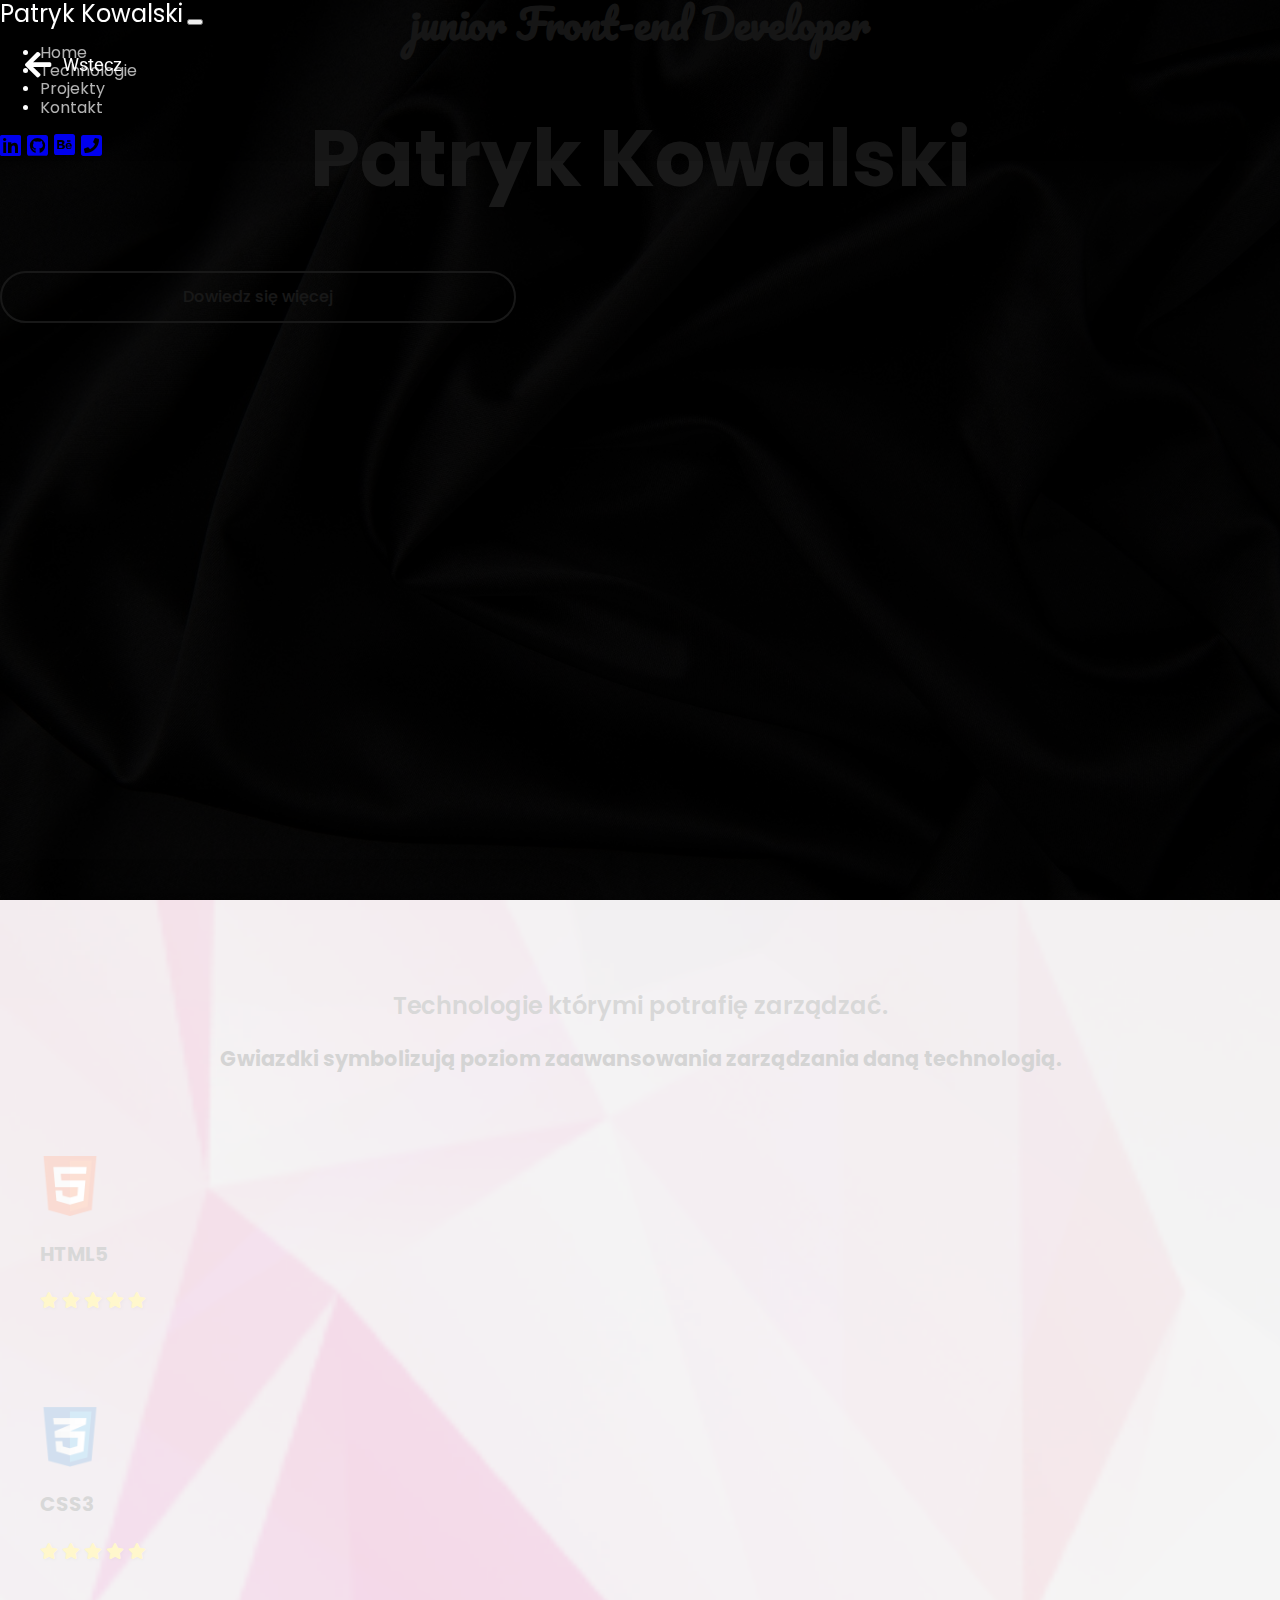
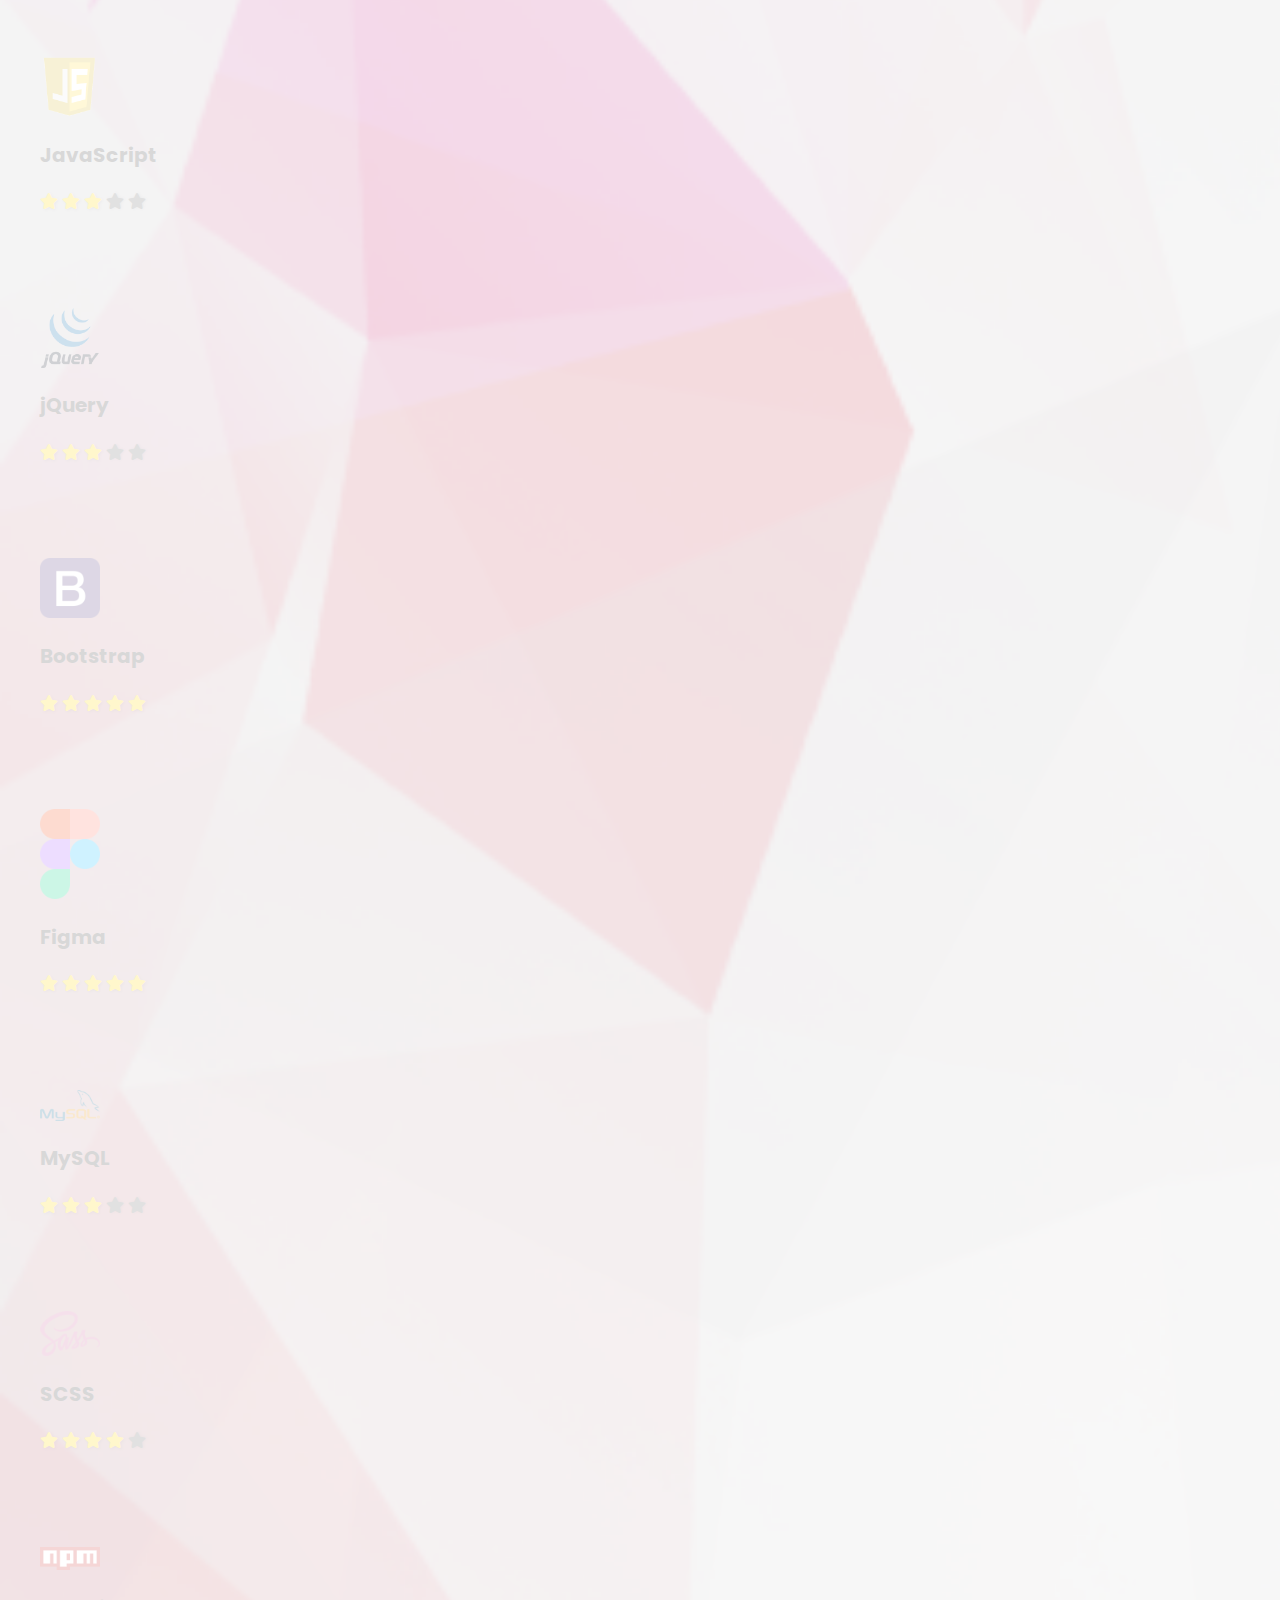
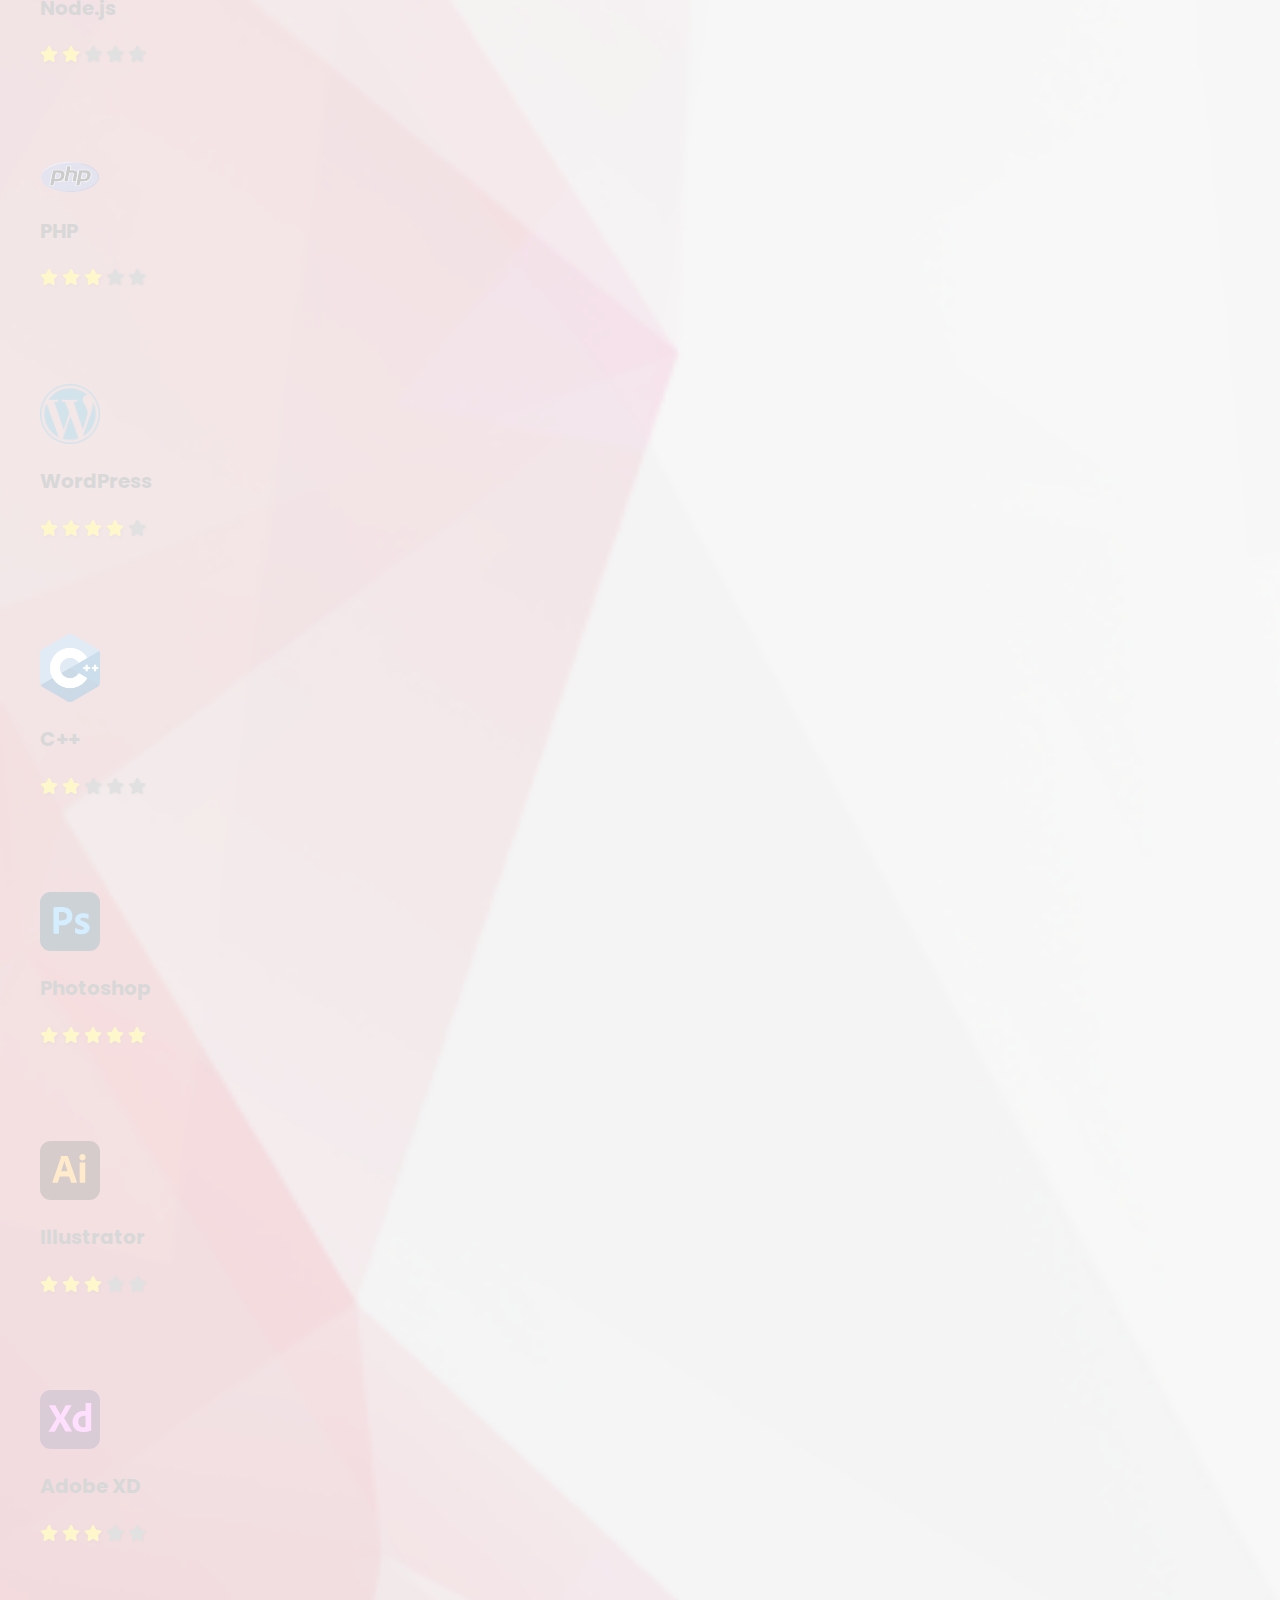
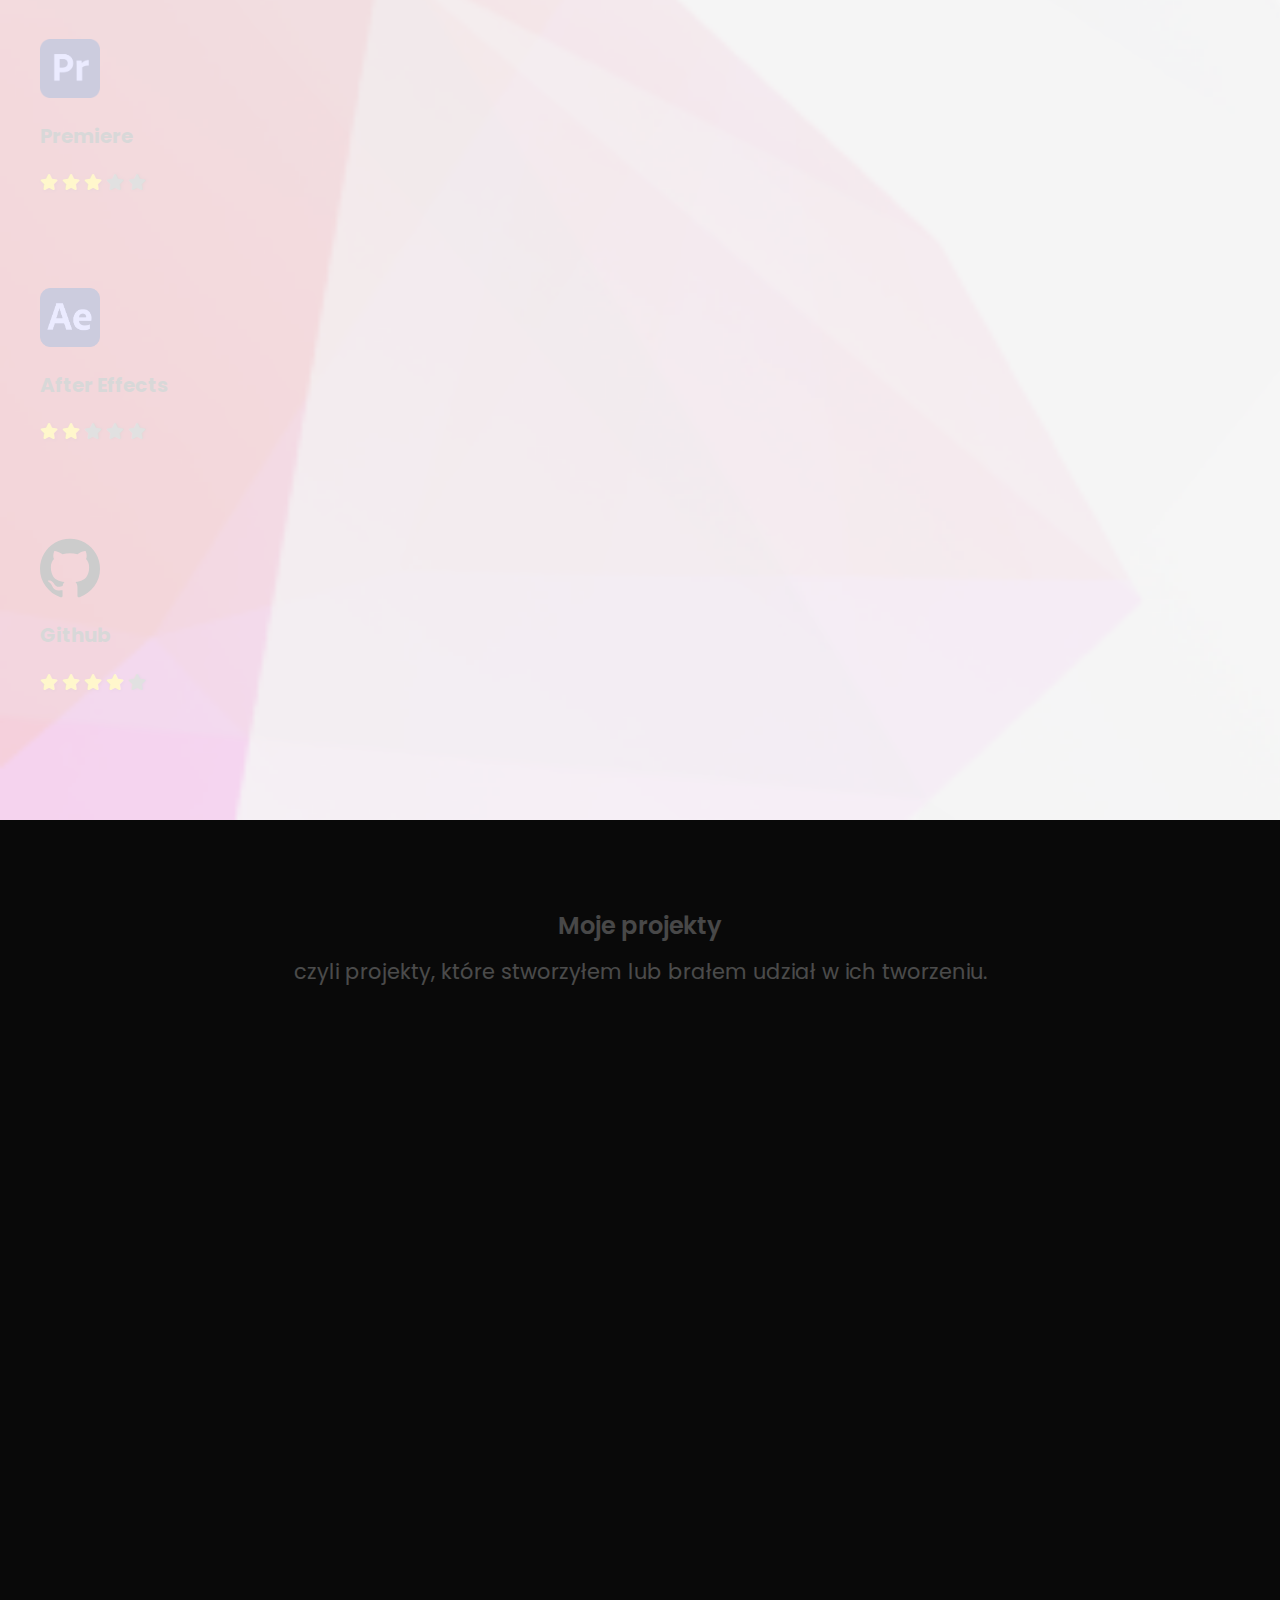
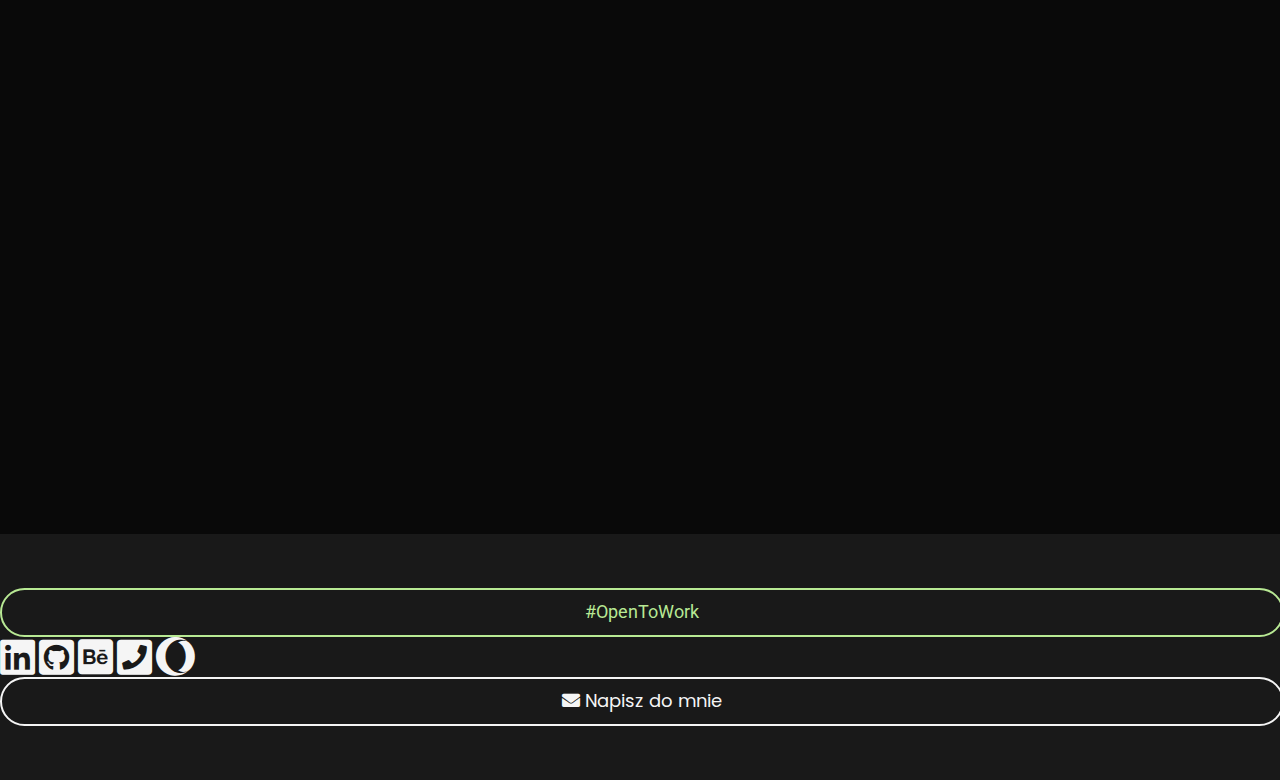
==== commit 97ba310c: "skills update" ====
--- a/index.html
+++ b/index.html
@@ -233,8 +233,6 @@
                     <i class="fas fa-star"></i>
                     <i class="fas fa-star"></i>
                     <i class="fas fa-star"></i>
-                  </span>
-                  <span class="star-notactive">
                     <i class="fas fa-star"></i>
                   </span>
                 </p>
@@ -328,9 +326,9 @@
                     <i class="fas fa-star"></i>
                     <i class="fas fa-star"></i>
                     <i class="fas fa-star"></i>
-                  </span>
-                  <span class="star-notactive">
-                    <i class="fas fa-star"></i>
+                    <i class="fas fa-star"></i>
+                  </span>
+                  <span class="star-notactive">
                     <i class="fas fa-star"></i>
                   </span>
                 </p>
@@ -371,8 +369,6 @@
                     <i class="fas fa-star"></i>
                     <i class="fas fa-star"></i>
                     <i class="fas fa-star"></i>
-                  </span>
-                  <span class="star-notactive">
                   </span>
                 </p>
               </div>
@@ -643,8 +639,7 @@
             </div>
 
             <div class="project-button-deck">
-              <a href="https://github.com/Pacislavek/pacislavek.github.io/tree/master/ToDoList"><button class="project-button" type="button" disabled>Zobacz kod</button></a>
-              <a href="webs/web-projects.html"><button class="project-button" type="button">Zobacz szablony</button></a>
+              <a href="webs/web-projects.html"><button class="project-button w-100" type="button">Zobacz szablony</button></a>
             </div>
 
           </div>
@@ -674,7 +669,7 @@
 
             <div class="project-button-deck">
               <a href=""><button class="project-button" type="button" disabled>Zobacz kod</button></a>
-              <a href=""><button class="project-button" type="button" disabled>Podgląd live</button></a>
+              <a href="https://sklep.jagodanieporzeczka.pl/"><button class="project-button" type="button">Podgląd live</button></a>
             </div>
 
           </div>
--- a/css/main.css
+++ b/css/main.css
@@ -1,6 +1,10 @@
 body {
   font-family: 'Roboto', sans-serif;
   color: white;
+}
+
+.poppins {
+  font-family: 'Poppins', sans-serif;
 }
 
 .noscroll {
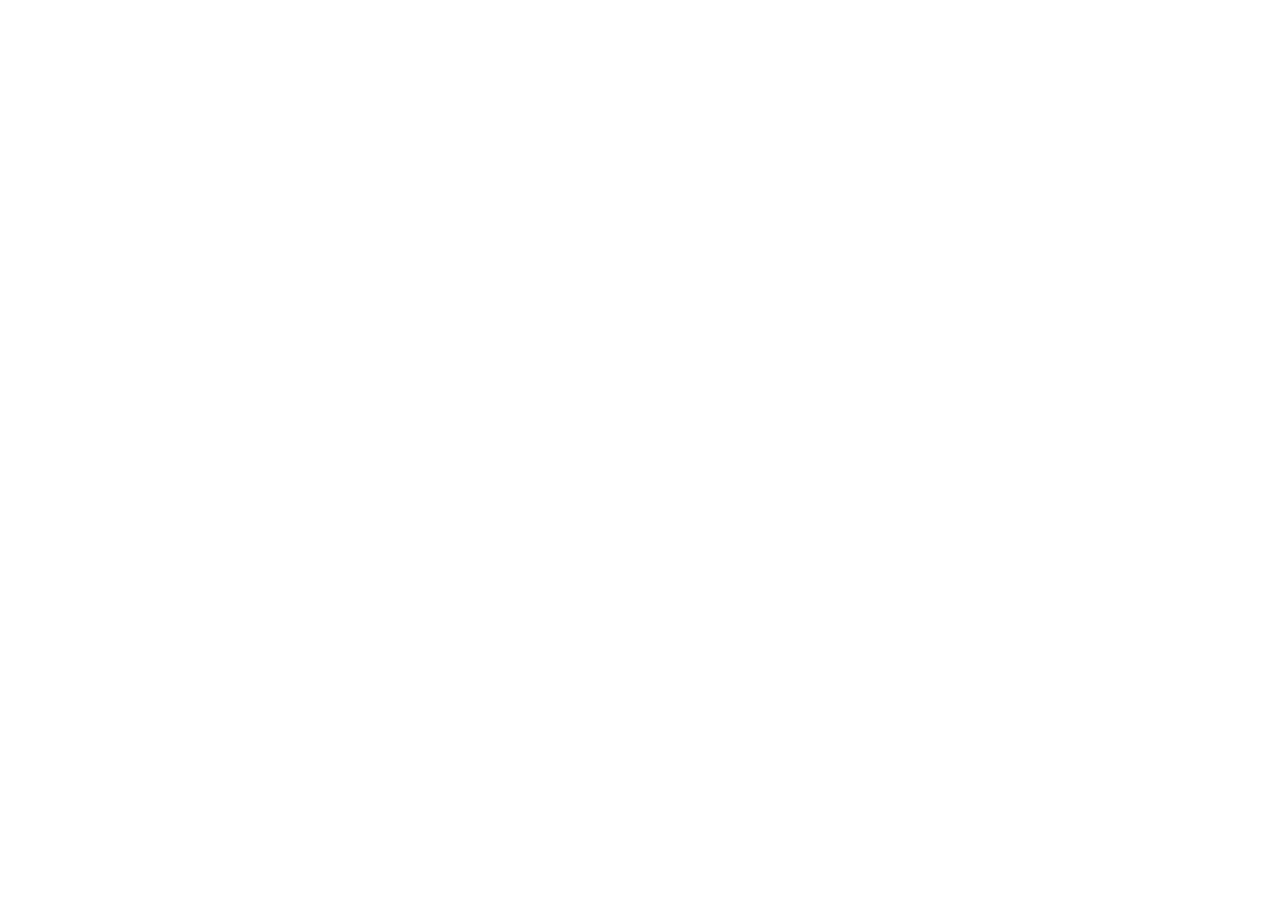
==== commit 35f9280d: "Update index.html" ====
--- a/index.html
+++ b/index.html
@@ -21,6 +21,9 @@
   <link rel="stylesheet" href="css/stars.css" />
   <link rel="stylesheet" href="css/main.css" />
   <link rel="stylesheet" href="css/load.css" />
+  <script>
+    window.location.replace("https://patrykkowalski.pl");
+  </script>
 
 </head>
 
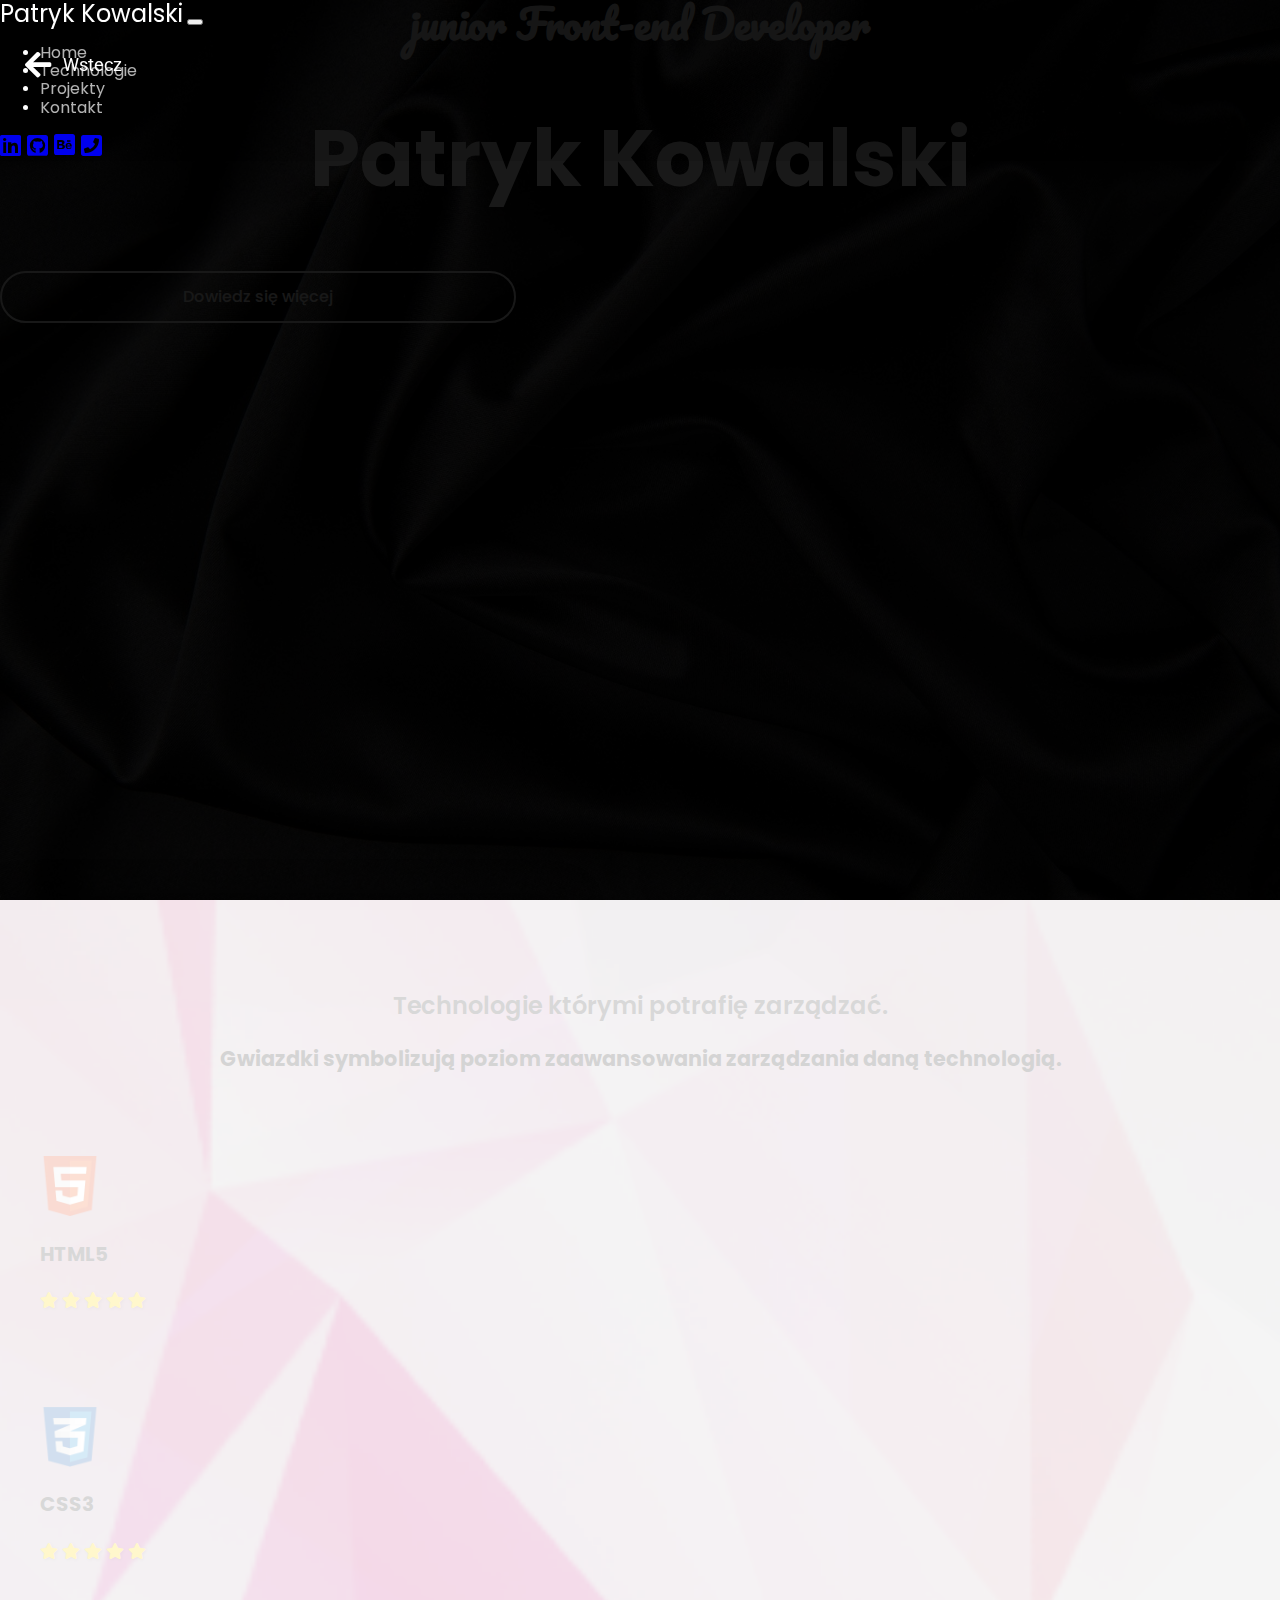
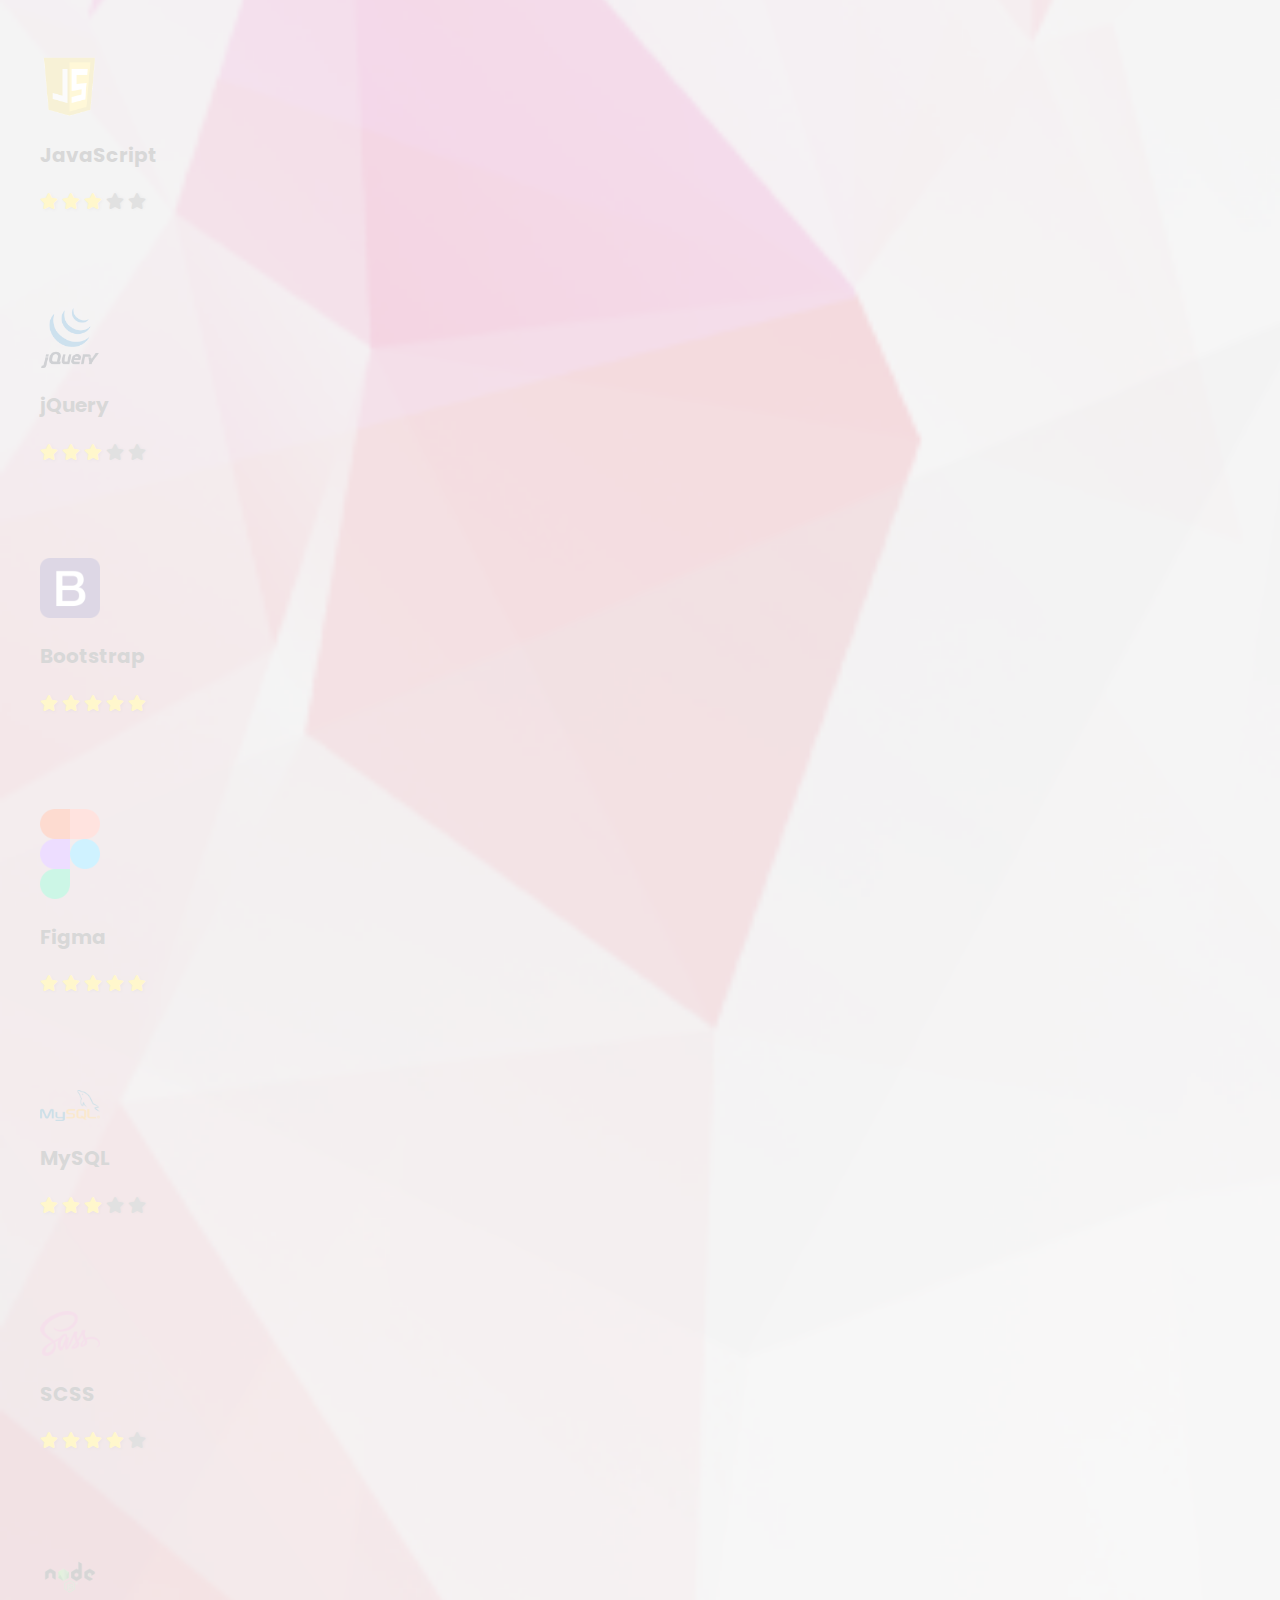
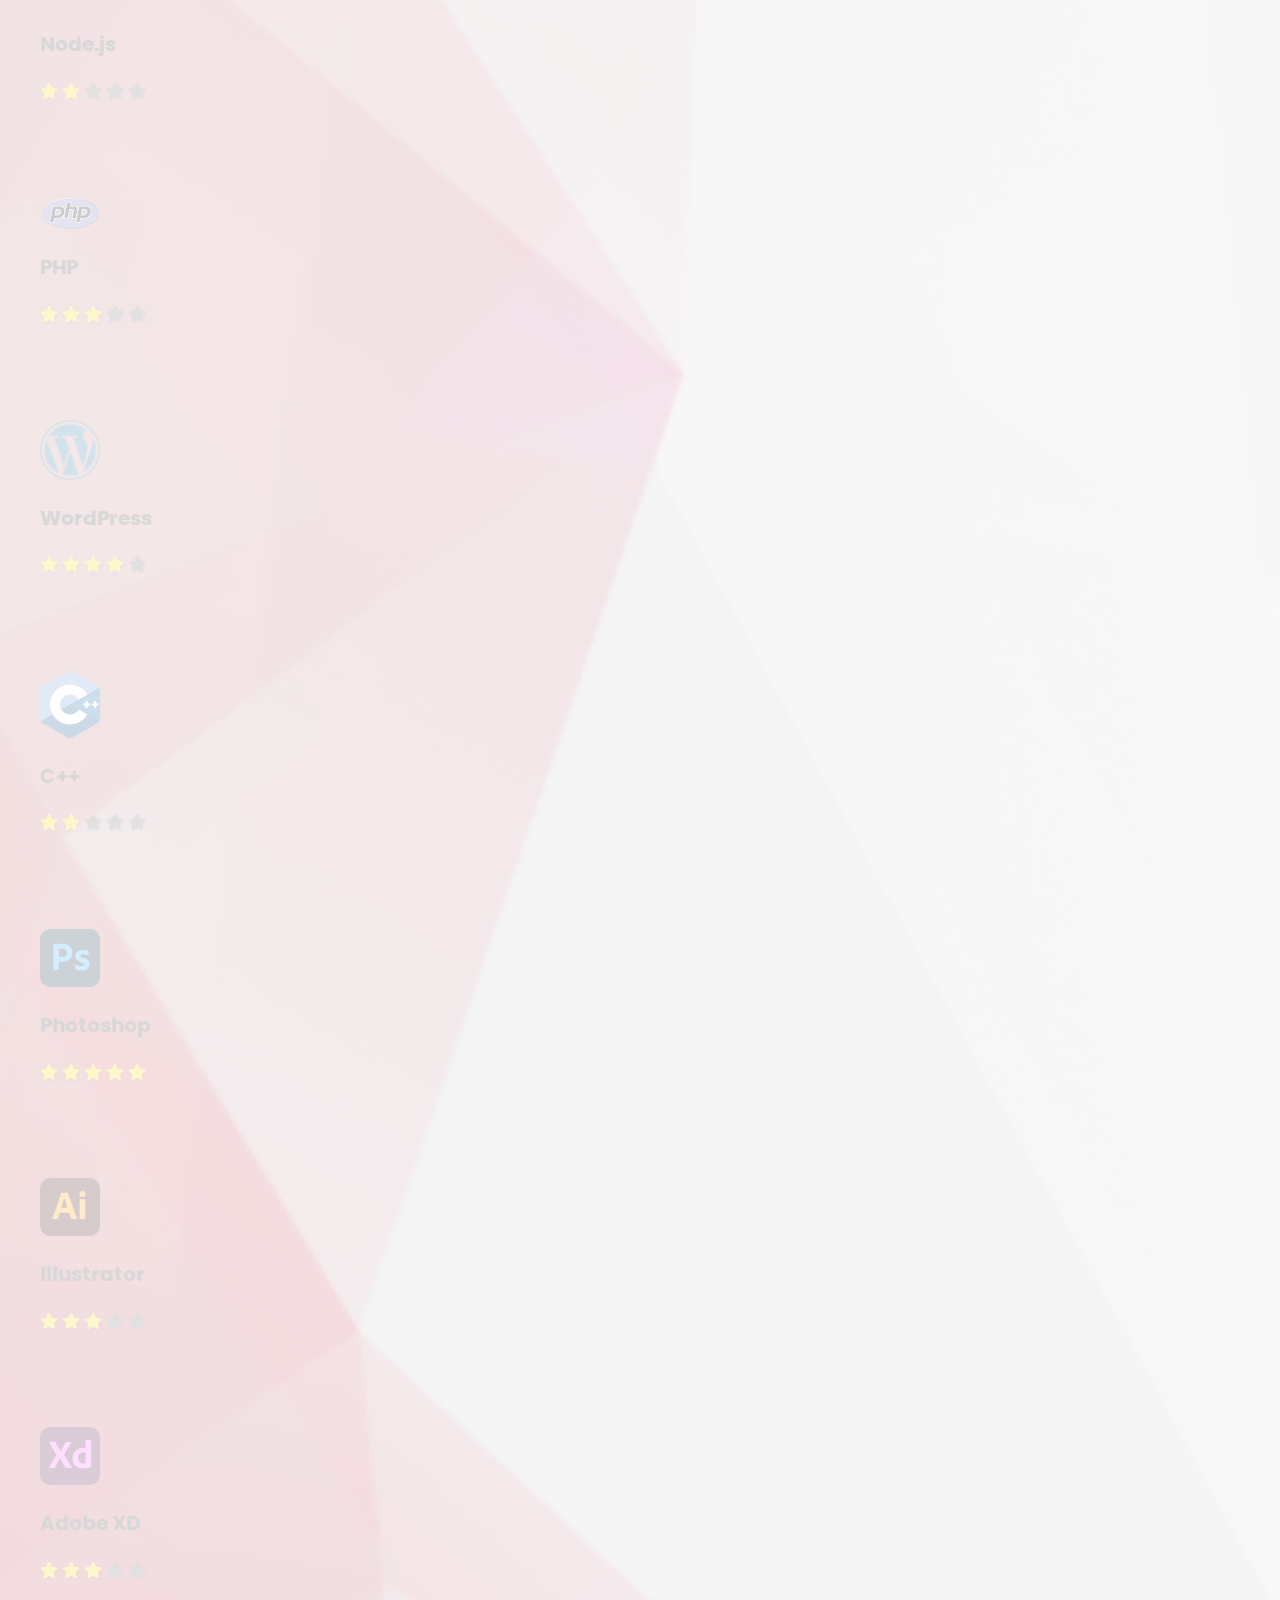
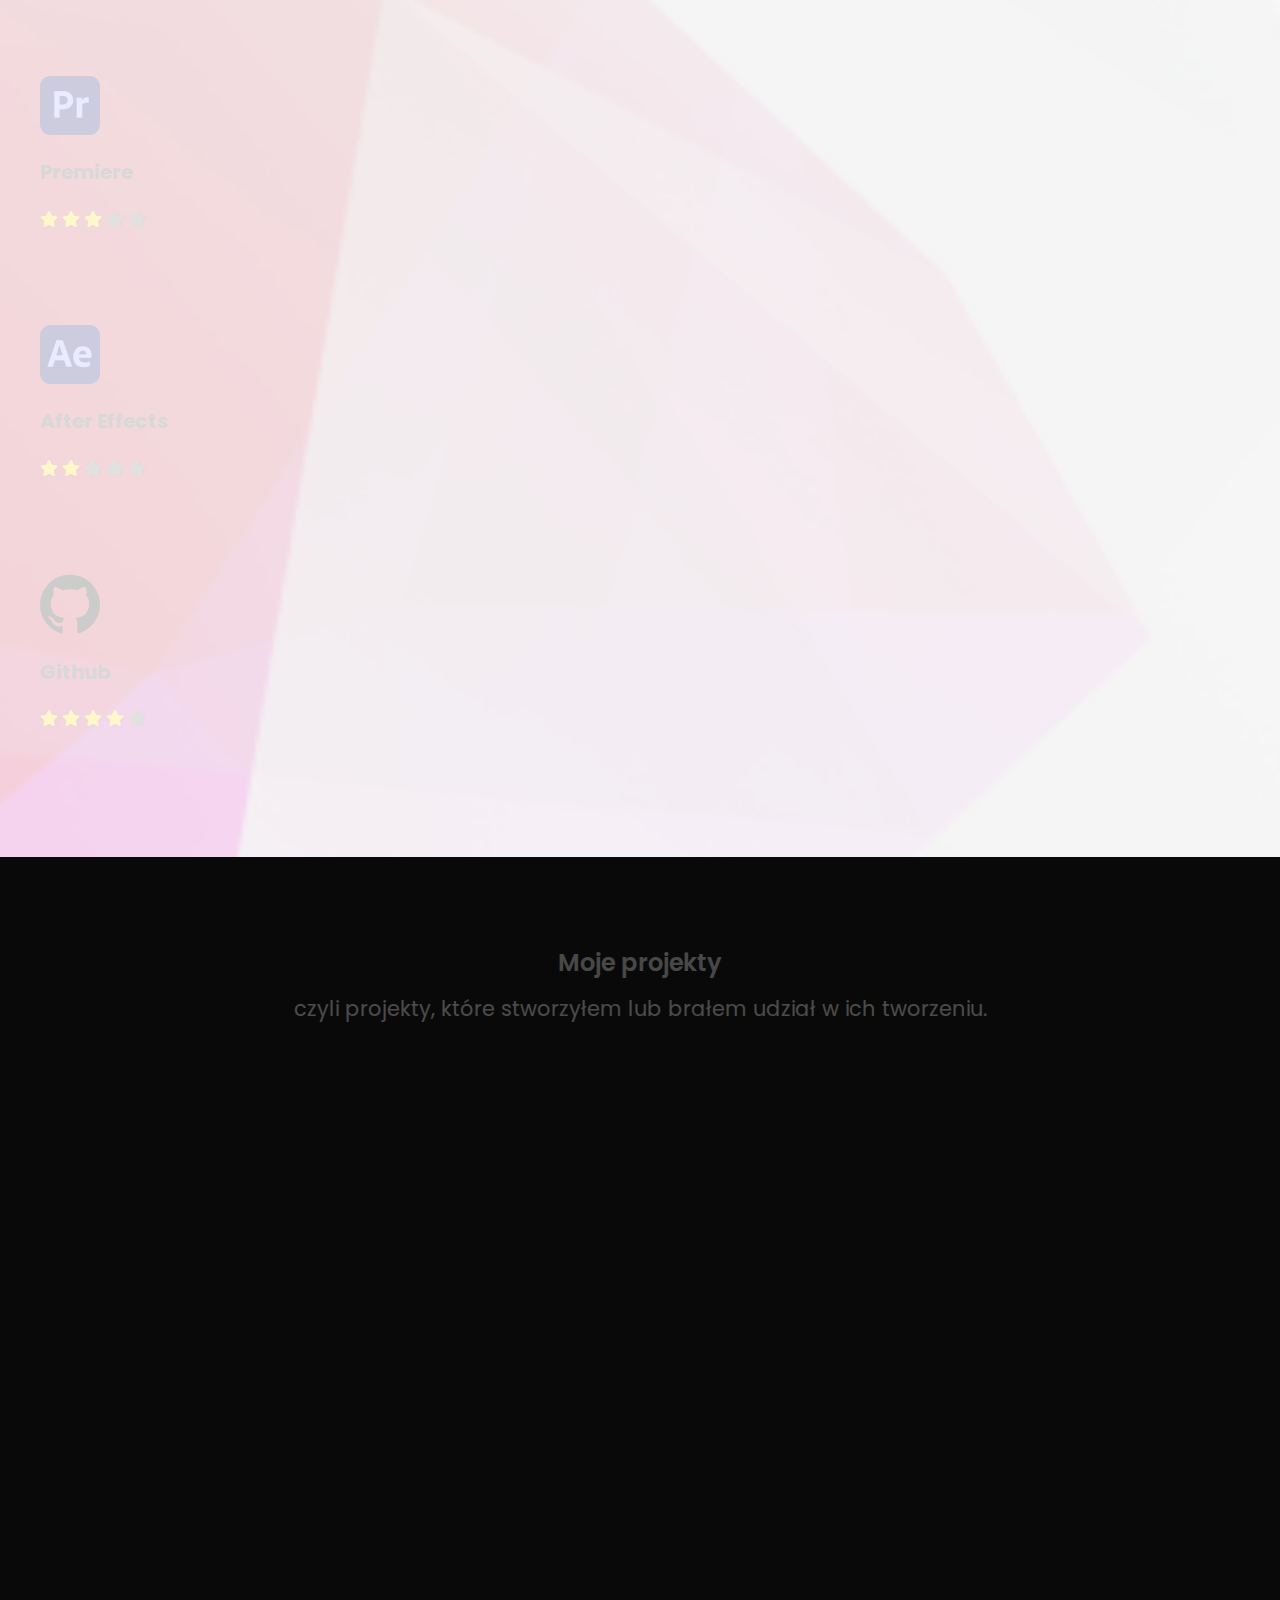
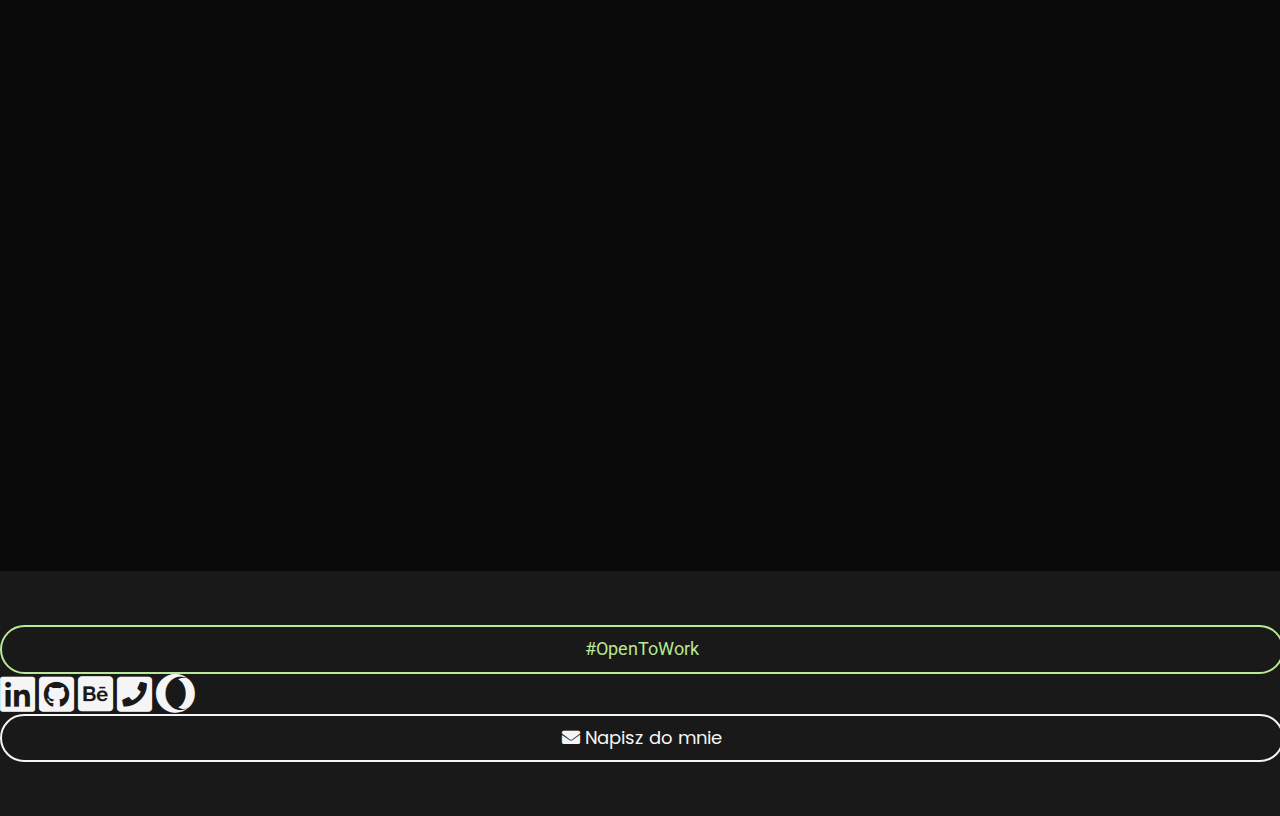
==== commit d15ea8de: "Update index.html" ====
--- a/index.html
+++ b/index.html
@@ -11,6 +11,7 @@
   <meta property="og:description" content="Prezentacja informacji o mnie oraz o moich projektach w dziedzinie Front-end." />
   <meta property="og:url" content="https://pacislavek.github.io/" />
   <meta property="og:image" content="https://i.imgur.com/BYQqgSZ.png" />
+  <meta name="google-site-verification" content="csqKGMCg2lr0hUitLsIJi2ZRcEccNnBVN2O2mlSIOb4" />
   <!-- font -->
   <link href="https://fonts.googleapis.com/css2?family=Poppins:wght@300;400;700&family=Roboto:wght@300;400;500;700&family=Pacifico&display=swap" rel="stylesheet">
   <link rel="stylesheet" href="https://cdnjs.cloudflare.com/ajax/libs/font-awesome/5.13.1/css/all.min.css">
@@ -22,7 +23,7 @@
   <link rel="stylesheet" href="css/main.css" />
   <link rel="stylesheet" href="css/load.css" />
   <script>
-    window.location.replace("https://patrykkowalski.pl");
+   // window.location.replace("https://patrykkowalski.pl");
   </script>
 
 </head>
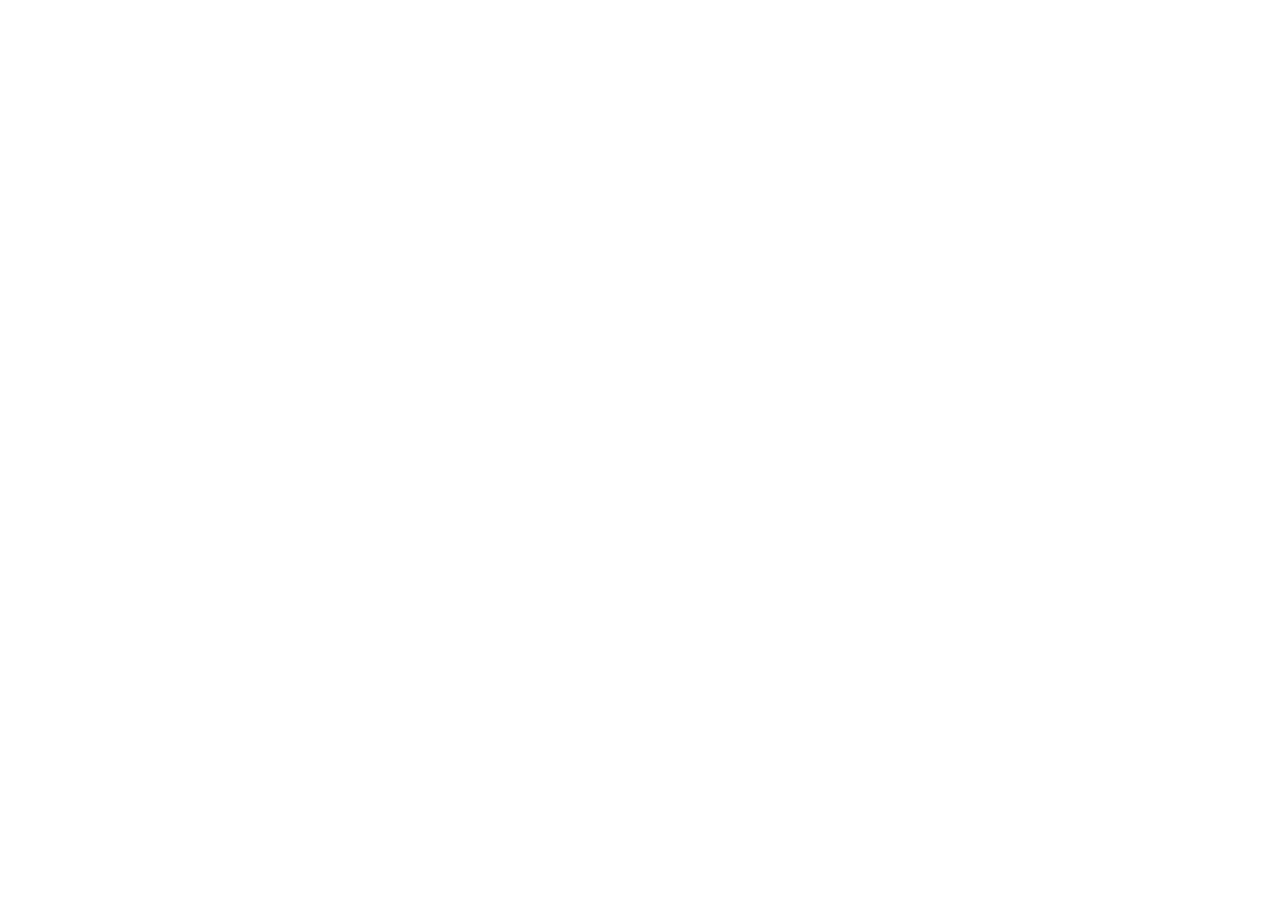
==== commit 1440ea3c: "Update index.html" ====
--- a/index.html
+++ b/index.html
@@ -23,7 +23,7 @@
   <link rel="stylesheet" href="css/main.css" />
   <link rel="stylesheet" href="css/load.css" />
   <script>
-   // window.location.replace("https://patrykkowalski.pl");
+   window.location.replace("https://patrykkowalski.pl");
   </script>
 
 </head>
